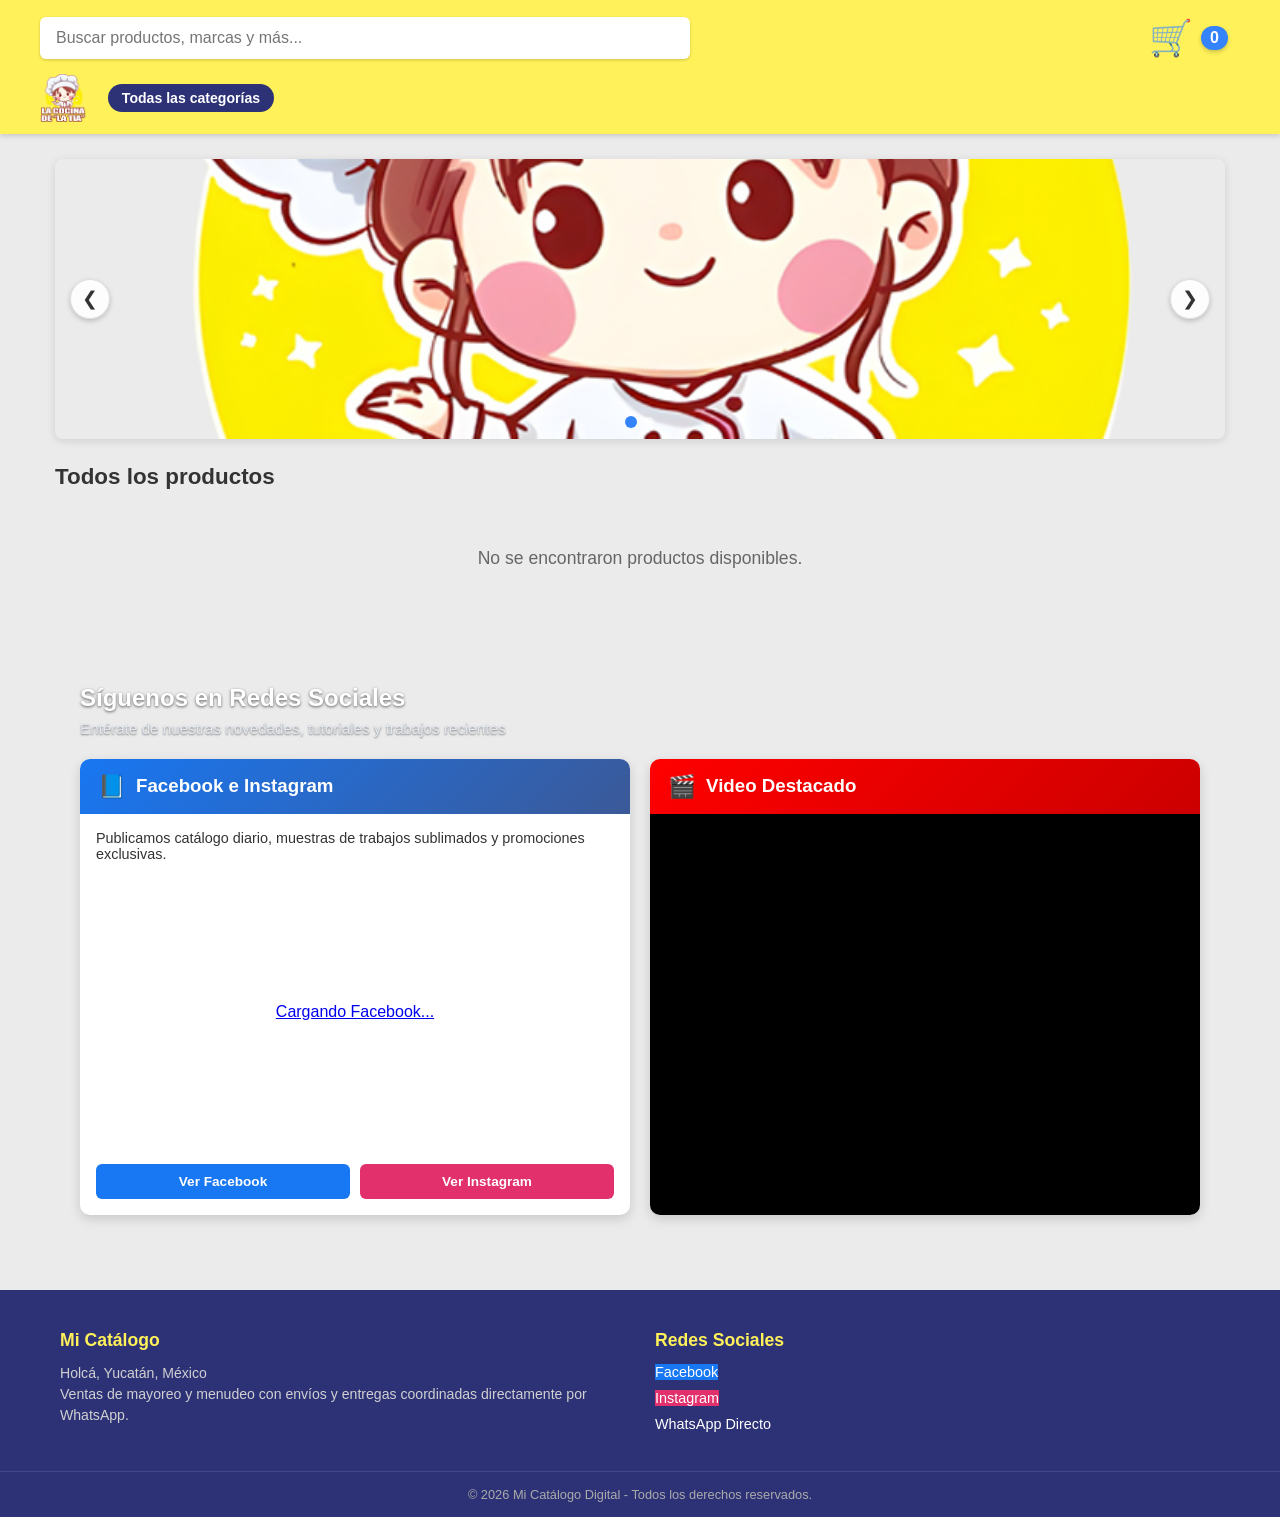
==== index.html @ 6c334c19 "Primer Commit" ====
<!DOCTYPE html>
<html lang="es">

<head>
  <meta charset="UTF-8">
  <meta name="viewport" content="width=device-width, initial-scale=1.0">
  <title>Catálogo Digital</title>
  <link rel="stylesheet" href="estilos.css">
</head>

<body>

  <!-- SDK de Facebook con Carga Asíncrona Diferida (Evita que el navegador se quede girando) -->
  <div id="fb-root"></div>
  <script>
    window.addEventListener('load', function () {
      var js = document.createElement('script');
      js.id = 'facebook-jssdk';
      js.src = "https://connect.facebook.net/es_LA/sdk.js#xfbml=1&version=v18.0";
      js.async = true;
      js.defer = true;
      js.crossOrigin = "anonymous";
      document.body.appendChild(js);
    });
  </script>

  <!-- Encabezado con Buscador y Carrito -->
  <header class="header">
    <div class="header-container">

      <!-- Buscador en tiempo real -->
      <input type="text" id="buscador" placeholder="Buscar productos, marcas y más...">

      <!-- Botón para abrir el carrito -->
      <div class="carrito-icon" title="Ver carrito">
        🛒 <span id="cart-count">0</span>
      </div>
    </div>

    <!-- Menú Dinámico de Categorías con Logo al Lado Izquierdo -->
    <nav class="categories-nav">
      <div class="categories-wrapper">
        
        <!-- LOGO UBICADO AL LADO IZQUIERDO DE LAS CATEGORÍAS -->
        <a href="index.html" class="logo-link" title="Ir al inicio">
          <div class="logo-wrapper">
            <img src="img/logo.png" alt="Mi Catálogo" class="logo-img"
              onerror="this.style.display='none'; this.nextElementSibling.style.display='block';">
            <span class="logo-text-fallback">Mi Catálogo</span>
          </div>
        </a>

        <!-- MENÚ DE CATEGORÍAS -->
        <div class="categories-container" id="categories-menu">
          <!-- Generado dinámicamente desde JS -->
        </div>

      </div>
    </nav>
  </header>

  <!-- Contenedor Principal -->
  <main class="main-container">

    <!-- Carrusel de Banners Promocionales -->
    <section class="banner-carousel-wrapper">
      <button class="banner-btn prev-banner" id="btn-prev-banner">&#10094;</button>

      <div class="banner-carousel-container" id="banner-container">
        <div class="banner-track" id="banner-track">
          <!-- Banners Promocionales cargados dinámicamente -->
        </div>
      </div>

      <button class="banner-btn next-banner" id="btn-next-banner">&#10095;</button>
      <div class="banner-dots" id="banner-dots"></div>
    </section>

    <!-- Sección Principal de Productos -->
    <h2 class="section-title" id="catalogo-titulo">Todos los productos</h2>
    <div class="grid-productos" id="grid-productos">
      <!-- Se carga dinámicamente desde productos.json / localStorage -->
    </div>

    <!-- Sección Redes Sociales y Videos -->
    <section class="social-section">
      <h2 class="section-title social-title-dark">Síguenos en Redes Sociales</h2>
      <p class="social-subtitle social-subtitle-dark">Entérate de nuestras novedades, tutoriales y trabajos recientes</p>

      <div class="social-grid">
        <!-- Tarjeta Facebook / Feed en vivo -->
        <div class="social-card">
          <div class="social-card-header facebook-bg">
            <span class="social-icon">📘</span>
            <h3>Facebook e Instagram</h3>
          </div>
          <div class="social-card-body fb-card-body">
            <p style="margin-bottom: 10px; font-size: 0.9rem; padding: 0 16px;">Publicamos catálogo diario, muestras de trabajos sublimados y promociones exclusivas.</p>

            <!-- Muro / Plugin de Facebook -->
            <div class="fb-plugin-wrapper" id="fb-container">
              <div class="fb-page" data-href="https://www.facebook.com/facebook" data-tabs="timeline" data-width="500"
                data-height="280" data-small-header="true" data-adapt-container-width="true" data-hide-cover="false"
                data-show-facepile="false">
                <blockquote cite="https://www.facebook.com/facebook" class="fb-xfbml-parse-ignore">
                  <a href="https://www.facebook.com/facebook">Cargando Facebook...</a>
                </blockquote>
              </div>
            </div>

            <div class="social-buttons" style="margin-top: 12px; padding: 0 16px;">
              <a href="https://facebook.com" target="_blank" class="btn-social btn-fb">Ver Facebook</a>
              <a href="https://instagram.com" target="_blank" class="btn-social btn-ig">Ver Instagram</a>
            </div>
          </div>
        </div>

        <!-- Reproductor de Video -->
        <div class="social-card media-card">
          <div class="social-card-header youtube-bg">
            <span class="social-icon">🎬</span>
            <h3>Video Destacado</h3>
          </div>
          <div class="social-card-body video-card-body">
            <div class="video-container">
              <iframe src="https://www.youtube.com/embed/dQw4w9WgXcQ" title="Video de productos" frameborder="0"
                allow="accelerometer; autoplay; clipboard-write; encrypted-media; gyroscope; picture-in-picture"
                allowfullscreen>
              </iframe>
            </div>
          </div>
        </div>
      </div>
    </section>

    <!-- Sección Visto Recientemente -->
    <section class="section-vistos" id="section-vistos" style="display: none;">
      <h2 class="section-title">Visto recientemente</h2>
      <div class="carousel-wrapper">
        <button class="carousel-btn prev-btn" id="btn-prev-vistos">&#10094;</button>

        <div class="carousel-container" id="carousel-vistos">
          <div class="grid-vistos" id="grid-vistos">
            <!-- Tarjetas generadas dinámicamente -->
          </div>
        </div>

        <button class="carousel-btn next-btn" id="btn-next-vistos">&#10095;</button>
      </div>
    </section>

  </main>

  <!-- Pie de Página (Footer) -->
  <footer class="footer">
  <div class="footer-container">
    <div class="footer-col">
      <h3>Mi Catálogo</h3>
      <p id="direccion-tienda">Holcá, Yucatán, México</p>
      <p>Ventas de mayoreo y menudeo con envíos y entregas coordinadas directamente por WhatsApp.</p>
    </div>
    
    <div class="footer-col">
      <h3>Redes Sociales</h3>
      <ul class="footer-links">
        <li><a href="https://facebook.com" target="_blank" class="btn-fb">Facebook</a></li>
        <li><a href="https://instagram.com" target="_blank" class="btn-ig">Instagram</a></li>
        <li><a href="https://wa.me/529990000000" target="_blank">WhatsApp Directo</a></li>
      </ul>
    </div>

    <!-- NUEVA COLUMNA PARA MOSTRAR EL MAPA EN VIVO -->
    <div class="footer-col" id="columna-mapa" style="display: none;">
      <h3>Ubicación</h3>
      <div style="width: 100%; height: 160px; border-radius: 8px; overflow: hidden; margin-top: 8px;">
        <iframe id="mapa-iframe" src="" width="100%" height="100%" style="border:0;" allowfullscreen="" loading="lazy"></iframe>
      </div>
    </div>
  </div>
  
  <div class="footer-bottom">
    <p>&copy; 2026 Mi Catálogo Digital - Todos los derechos reservados.</p>
  </div>
</footer>

  <!-- Modal Lateral del Carrito -->
  <div id="cart-modal" class="cart-modal">
    <div class="cart-content">
      <div class="cart-header">
        <h3>Tu Pedido</h3>
        <button id="close-cart" class="close-btn">&times;</button>
      </div>

      <div id="cart-items" class="cart-items">
        <p class="empty-msg">El carrito está vacío.</p>
      </div>

      <div class="cart-footer">
        <div class="total-row">
          <span>Total Estimado:</span>
          <span id="cart-total" class="total-price">$0</span>
        </div>
        <button id="btn-whatsapp" class="btn-whatsapp" disabled>
          Enviar pedido por WhatsApp 📲
        </button>
      </div>
    </div>
  </div>

  <script src="app.js"></script>
</body>

</html>
---- estilos.css ----
/* ==========================================
   VARIABLES Y ESTILOS GLOBALES
   ========================================== */
:root {
  --ml-yellow: #fff159;
  --ml-blue: #3483fa;
  --ml-gray-bg: #ebebeb;
  --ml-text-dark: #333333;
  --ml-green-offer: #00a650;
  --danger-color: #dc3545;
}

* {
  box-sizing: border-box;
  margin: 0;
  padding: 0;
  font-family: Arial, Helvetica, sans-serif;
}

body {
  background-color: var(--ml-gray-bg);
  color: var(--ml-text-dark);
}

/* ==========================================
   ENCABEZADO AMARILLO, BUSCADOR Y CARRITO
   ========================================== */
.header {
  background-color: var(--ml-yellow);
  padding: 12px 12px 6px 12px; /* Reducimos padding lateral para dar más espacio en móvil */
  box-shadow: 0 2px 5px rgba(0,0,0,0.15);
  position: sticky;
  top: 0;
  z-index: 900;
  width: 100%;
  overflow: hidden; /* Evita desbordamientos indeseados fuera del encabezado */
}

.header-container {
  max-width: 1200px;
  margin: 0 auto;
  display: flex;
  align-items: center;
  justify-content: space-between;
  gap: 20px;
}

/* Buscador */
#buscador {
  flex: 1;
  max-width: 650px;
  padding: 12px 16px;
  font-size: 1rem;
  border: none;
  border-radius: 6px;
  box-shadow: 0 1px 3px rgba(0,0,0,0.2);
  outline: none;
}

/* Carrito */
.carrito-icon {
  display: flex;
  align-items: center;
  gap: 8px;
  cursor: pointer;
  font-size: 2.2rem;
  padding: 5px 12px;
  border-radius: 8px;
  transition: background 0.2s ease;
  user-select: none;
}

.carrito-icon:hover {
  background-color: rgba(0, 0, 0, 0.08);
}

#cart-count {
  background-color: var(--ml-blue);
  color: white;
  font-size: 1rem;
  font-weight: bold;
  padding: 3px 9px;
  border-radius: 12px;
  min-width: 24px;
  text-align: center;
  box-shadow: 0 2px 4px rgba(0,0,0,0.2);
}

/* ==========================================
   MENÚ NAVEGABLE DE CATEGORÍAS Y LOGO (ENVOLVENTE / MULTILÍNEA)
   ========================================== */
.categories-nav {
  width: 100%;
  max-width: 1200px;
  margin: 10px auto 0 auto;
}

.categories-wrapper {
  display: flex;
  flex-wrap: wrap; /* Permite que los elementos bajen de renglón si no caben */
  align-items: center;
  gap: 12px;
  padding-bottom: 6px;
}

.logo-link {
  text-decoration: none;
  display: flex;
  align-items: center;
  flex-shrink: 0;
  margin-right: 10px;
}

.logo-wrapper {
  display: flex;
  align-items: center;
}

.logo-img {
  max-height: 48px;
  width: auto;
  object-fit: contain;
  display: block;
}

.logo-text-fallback {
  display: none;
  font-weight: bold;
  font-size: 1.3rem;
  color: #2d3277;
}

.categories-container {
  display: flex;
  flex-wrap: wrap; /* Hace que los botones de las categorías bajen a la siguiente línea */
  gap: 8px;
  align-items: center;
}

.category-btn {
  background: transparent;
  border: none;
  padding: 6px 14px;
  font-size: 0.88rem;
  font-weight: 600;
  color: #333;
  border-radius: 15px;
  cursor: pointer;
  white-space: nowrap; /* Mantiene el nombre de cada categoría limpio en un solo bloque */
  transition: background 0.2s, color 0.2s;
}

.category-btn:hover {
  background: rgba(0, 0, 0, 0.08);
}

.category-btn.active {
  background: #2d3277;
  color: white;
}

/* Ajustes para celulares */
@media (max-width: 768px) {
  .categories-wrapper {
    gap: 8px;
    justify-content: center; /* Centra el logo y los botones en pantallas pequeñas */
  }

  .category-btn {
    padding: 5px 10px;
    font-size: 0.8rem;
  }

  .logo-img {
    max-height: 40px;
  }
}

/* ==========================================
   CONTENEDOR GENERAL
   ========================================== */
.main-container {
  max-width: 1200px;
  margin: 25px auto;
  padding: 0 15px;
}

.section-title {
  font-size: 1.4rem;
  font-weight: 600;
  color: #333;
  margin-bottom: 18px;
}

/* ==========================================
   CARRUSEL DE BANNERS PROMOCIONALES
   ========================================== */
.banner-carousel-wrapper {
  position: relative;
  width: 100%;
  max-width: 1200px;
  margin: 0 auto 25px auto;
  border-radius: 8px;
  overflow: hidden;
  box-shadow: 0 2px 8px rgba(0,0,0,0.12);
}

.banner-carousel-container {
  width: 100%;
  overflow: hidden;
  border-radius: 8px;
}

.banner-track {
  display: flex;
  transition: transform 0.4s ease-in-out;
  width: 100%;
}

.banner-slide {
  min-width: 100%;
  box-sizing: border-box;
}

.banner-slide img {
  width: 100%;
  height: 280px;
  object-fit: cover;
  display: block;
}

@media (max-width: 768px) {
  .banner-slide img {
    height: 160px;
  }
}

.banner-btn {
  position: absolute;
  top: 50%;
  transform: translateY(-50%);
  width: 40px;
  height: 40px;
  background: rgba(255, 255, 255, 0.9);
  border: 1px solid #ddd;
  border-radius: 50%;
  font-size: 1.2rem;
  color: #333;
  cursor: pointer;
  z-index: 20;
  display: flex;
  align-items: center;
  justify-content: center;
  box-shadow: 0 2px 5px rgba(0,0,0,0.2);
  transition: background 0.2s, transform 0.2s;
}

.banner-btn:hover {
  background: white;
  transform: translateY(-50%) scale(1.08);
}

.prev-banner { left: 15px; }
.next-banner { right: 15px; }

.banner-dots {
  position: absolute;
  bottom: 12px;
  left: 50%;
  transform: translateX(-50%);
  display: flex;
  gap: 8px;
  z-index: 20;
}

.banner-dot {
  width: 10px;
  height: 10px;
  background: rgba(255, 255, 255, 0.6);
  border-radius: 50%;
  cursor: pointer;
  transition: background 0.2s, transform 0.2s;
}

.banner-dot.active {
  background: #3483fa;
  transform: scale(1.2);
}

/* ==========================================
   GRID PRINCIPAL DE PRODUCTOS
   ========================================== */
.grid-productos {
  display: grid;
  grid-template-columns: repeat(auto-fill, minmax(220px, 1fr));
  gap: 15px;
}

.card {
  background: white;
  border-radius: 8px;
  overflow: hidden;
  box-shadow: 0 1px 3px rgba(0,0,0,0.1);
  display: flex;
  flex-direction: column;
  transition: transform 0.2s ease, box-shadow 0.2s ease;
}

.card:hover {
  transform: translateY(-3px);
  box-shadow: 0 4px 12px rgba(0,0,0,0.15);
}

.card-img-wrapper {
  width: 100%;
  height: 200px;
  background-color: #fff;
  border-bottom: 1px solid #eee;
  display: flex;
  align-items: center;
  justify-content: center;
}

.card-img {
  max-width: 100%;
  max-height: 100%;
  object-fit: contain;
}

.card-body {
  padding: 12px;
  display: flex;
  flex-direction: column;
  flex: 1;
}

.card-title {
  font-size: 0.95rem;
  color: #333;
  margin-bottom: 8px;
  font-weight: normal;
  line-height: 1.2;
}

.price-container {
  margin-bottom: 6px;
}

.original-price {
  font-size: 0.8rem;
  color: #999;
  text-decoration: line-through;
  display: block;
}

.current-price {
  font-size: 1.3rem;
  font-weight: bold;
  color: #333;
}

.discount-badge {
  font-size: 0.85rem;
  color: var(--ml-green-offer);
  font-weight: 600;
  margin-left: 5px;
}

.mayoreo-badge {
  background-color: #e3f2fd;
  color: #0d47a1;
  font-size: 0.75rem;
  padding: 4px 6px;
  border-radius: 4px;
  display: inline-block;
  margin-bottom: 12px;
  font-weight: 600;
}

.btn-add {
  margin-top: auto;
  background-color: #e3edfb;
  color: var(--ml-blue);
  border: none;
  padding: 10px;
  border-radius: 6px;
  font-weight: bold;
  cursor: pointer;
  transition: background 0.2s;
}

.btn-add:hover {
  background-color: #d0e1f9;
}

/* ==========================================
   SECCIÓN DE REDES SOCIALES Y VIDEOS (CORREGIDO)
   ========================================== */
.social-section {
  margin: 50px auto 30px auto;
  max-width: 1200px;
  padding: 25px;
  border-radius: 12px;
}

/* Fuerza el texto blanco con sombra suave para que SIEMPRE se lea bien sin importar el color de fondo */
.social-title-dark {
  color: #ffffff !important;
  text-shadow: 0 1px 3px rgba(0, 0, 0, 0.6);
  font-size: 1.5rem;
  margin-bottom: 8px;
}

.social-subtitle-dark {
  color: #e2e8f0 !important;
  text-shadow: 0 1px 2px rgba(0, 0, 0, 0.5);
  font-size: 0.95rem;
  margin-top: 0;
  margin-bottom: 22px;
}

.social-grid {
  display: grid;
  grid-template-columns: repeat(auto-fit, minmax(320px, 1fr));
  gap: 20px;
  align-items: stretch; /* Obliga a ambas tarjetas a medir exactamente lo mismo de alto */
}

.social-card {
  background: white;
  border-radius: 10px;
  overflow: hidden;
  box-shadow: 0 4px 12px rgba(0,0,0,0.15);
  display: flex;
  flex-direction: column;
  height: 100%;
}

.social-card-header {
  padding: 14px 18px;
  color: white;
  display: flex;
  align-items: center;
  gap: 10px;
  flex-shrink: 0;
}

.facebook-bg { background: linear-gradient(135deg, #1877f2, #3b5998); }
.youtube-bg { background: linear-gradient(135deg, #ff0000, #cc0000); }

.social-icon { font-size: 1.4rem; }

.social-card-body {
  padding: 16px;
  display: flex;
  flex-direction: column;
  justify-content: space-between;
  flex: 1;
}

/* Ajustes para centrar Facebook y permitirle usar el máximo ancho disponible */
.fb-card-body {
  padding: 16px 0 !important;
}

.fb-plugin-wrapper {
  width: 100%;
  display: flex; /* Reactivamos flex para forzar el centrado */
  justify-content: center;
  align-items: center;
  background: transparent;
  border: none;
  min-height: 280px;
  overflow: hidden;
}

.fb-page {
  display: flex;
  justify-content: center;
  width: 100%;
}

/* Tarjeta contenedora de Video ajustada para llenar el alto sin espacios vacíos */
.video-card-body {
  padding: 0 !important;
  display: flex;
  flex-direction: column;
  flex: 1;
  background: #000;
}

.video-container {
  position: relative;
  width: 100%;
  height: 100%;
  min-height: 320px; /* Asegura un tamaño proporcional e igual a la tarjeta de Facebook */
  flex: 1;
}

.video-container iframe {
  position: absolute;
  top: 0;
  left: 0;
  width: 100%;
  height: 100%;
  border: none;
}

.social-buttons {
  display: flex;
  gap: 10px;
  padding: 0 16px; /* Retornamos el padding solo a los botones para que no toquen los bordes */
}

.btn-social {
  flex: 1;
  text-align: center;
  padding: 10px;
  border-radius: 6px;
  text-decoration: none;
  font-weight: bold;
  font-size: 0.85rem;
  color: white;
  transition: opacity 0.2s;
}

.btn-fb { background-color: #1877f2; }
.btn-ig { background-color: #e1306c; }

.btn-social:hover { opacity: 0.9; }

/* ==========================================
   CARRUSEL INFERIOR VISTO RECIENTEMENTE
   ========================================== */
.section-vistos {
  margin-top: 50px;
  padding-top: 20px;
  border-top: 1px solid #e0e0e0;
}

.carousel-wrapper {
  position: relative;
  display: flex;
  align-items: center;
}

.carousel-container {
  width: 100%;
  overflow-x: hidden;
  scroll-behavior: smooth;
}

.grid-vistos {
  display: flex;
  gap: 15px;
  padding: 10px 5px;
}

.carousel-btn {
  position: absolute;
  top: 50%;
  transform: translateY(-50%);
  width: 42px;
  height: 42px;
  background: white;
  border: 1px solid #ddd;
  border-radius: 50%;
  box-shadow: 0 2px 6px rgba(0,0,0,0.15);
  font-size: 1.2rem;
  color: var(--ml-blue);
  cursor: pointer;
  z-index: 10;
  display: flex;
  align-items: center;
  justify-content: center;
  transition: background 0.2s, transform 0.2s;
}

.carousel-btn:hover {
  background: #f8f8f8;
  transform: translateY(-50%) scale(1.05);
}

.prev-btn { left: -15px; }
.next-btn { right: -15px; }

.card-visto {
  background: white;
  min-width: 190px;
  max-width: 190px;
  border-radius: 8px;
  padding: 12px;
  box-shadow: 0 1px 3px rgba(0,0,0,0.1);
  display: flex;
  flex-direction: column;
  justify-content: space-between;
  transition: transform 0.2s ease, box-shadow 0.2s ease;
  text-decoration: none;
  color: inherit;
}

.card-visto:hover {
  transform: translateY(-3px);
  box-shadow: 0 4px 12px rgba(0,0,0,0.15);
}

.card-visto-img {
  width: 100%;
  height: 130px;
  object-fit: contain;
  margin-bottom: 10px;
  border-bottom: 1px solid #f0f0f0;
  padding-bottom: 5px;
}

.card-visto-title {
  font-size: 0.85rem;
  color: #333;
  line-height: 1.3;
  height: 2.6em;
  overflow: hidden;
  text-overflow: ellipsis;
  display: -webkit-box;
  -webkit-line-clamp: 2;
  -webkit-box-orient: vertical;
  margin-bottom: 8px;
}

.card-visto-price-box {
  margin-top: auto;
}

.card-visto-original {
  font-size: 0.75rem;
  color: #999;
  text-decoration: line-through;
  display: block;
}

.card-visto-price {
  font-size: 1.1rem;
  font-weight: bold;
  color: #333;
}

.card-visto-discount {
  font-size: 0.8rem;
  color: var(--ml-green-offer);
  font-weight: bold;
  margin-left: 5px;
}

/* ==========================================
   PIE DE PÁGINA (FOOTER)
   ========================================== */
.footer {
  background-color: #2d3277;
  color: white;
  margin-top: 50px;
  padding-top: 40px;
}

.footer-container {
  max-width: 1200px;
  margin: 0 auto;
  padding: 0 20px 30px 20px;
  display: grid;
  grid-template-columns: repeat(auto-fit, minmax(250px, 1fr));
  gap: 30px;
}

.footer-col h3 {
  font-size: 1.1rem;
  margin-bottom: 12px;
  color: #fff159;
}

.footer-col p {
  font-size: 0.88rem;
  color: #d0d0d0;
  line-height: 1.5;
}

.footer-links {
  list-style: none;
}

.footer-links li {
  margin-bottom: 8px;
}

.footer-links a {
  color: #ffffff;
  text-decoration: none;
  font-size: 0.9rem;
  transition: color 0.2s;
}

.footer-links a:hover {
  color: #fff159;
}

.footer-bottom {
  border-top: 1px solid rgba(255, 255, 255, 0.1);
  text-align: center;
  padding: 15px 0;
  font-size: 0.8rem;
  color: #aaa;
}

/* ==========================================
   MODAL LATERAL DEL CARRITO
   ========================================== */
.cart-modal {
  display: none;
  position: fixed;
  top: 0;
  left: 0;
  width: 100%;
  height: 100%;
  background: rgba(0,0,0,0.5);
  z-index: 1000;
  justify-content: flex-end;
}

.cart-modal.open {
  display: flex;
}

.cart-content {
  background: white;
  width: 100%;
  max-width: 400px;
  height: 100%;
  display: flex;
  flex-direction: column;
  box-shadow: -2px 0 10px rgba(0,0,0,0.2);
}

.cart-header {
  padding: 15px 20px;
  background: var(--ml-yellow);
  display: flex;
  justify-content: space-between;
  align-items: center;
}

.close-btn {
  background: none;
  border: none;
  font-size: 1.8rem;
  cursor: pointer;
}

.cart-items {
  flex: 1;
  padding: 15px;
  overflow-y: auto;
}

.cart-item {
  display: flex;
  align-items: center;
  justify-content: space-between;
  border-bottom: 1px solid #eee;
  padding: 10px 0;
}

.cart-item-info {
  flex: 1;
  padding-right: 10px;
}

.cart-item-title {
  font-size: 0.9rem;
  font-weight: bold;
}

.cart-item-price {
  font-size: 0.85rem;
  color: #666;
}

.badge-mayoreo-applied {
  font-size: 0.75rem;
  color: var(--ml-green-offer);
  font-weight: bold;
  display: block;
}

.qty-controls {
  display: flex;
  align-items: center;
  gap: 5px;
}

.btn-qty {
  width: 28px;
  height: 28px;
  border: 1px solid #ccc;
  background: #f0f0f0;
  border-radius: 4px;
  cursor: pointer;
  font-weight: bold;
}

.cart-footer {
  padding: 15px;
  border-top: 1px solid #eee;
  background: #fafafa;
}

.total-row {
  display: flex;
  justify-content: space-between;
  font-size: 1.2rem;
  font-weight: bold;
  margin-bottom: 12px;
}

.btn-whatsapp {
  width: 100%;
  background: #25D366;
  color: white;
  border: none;
  padding: 12px;
  border-radius: 6px;
  font-size: 1rem;
  font-weight: bold;
  cursor: pointer;
  transition: background 0.2s;
}

.btn-whatsapp:hover {
  background: #1eb754;
}

.btn-whatsapp:disabled {
  background: #ccc;
  cursor: not-allowed;
}

.empty-msg {
  text-align: center;
  color: #777;
  margin-top: 30px;
}
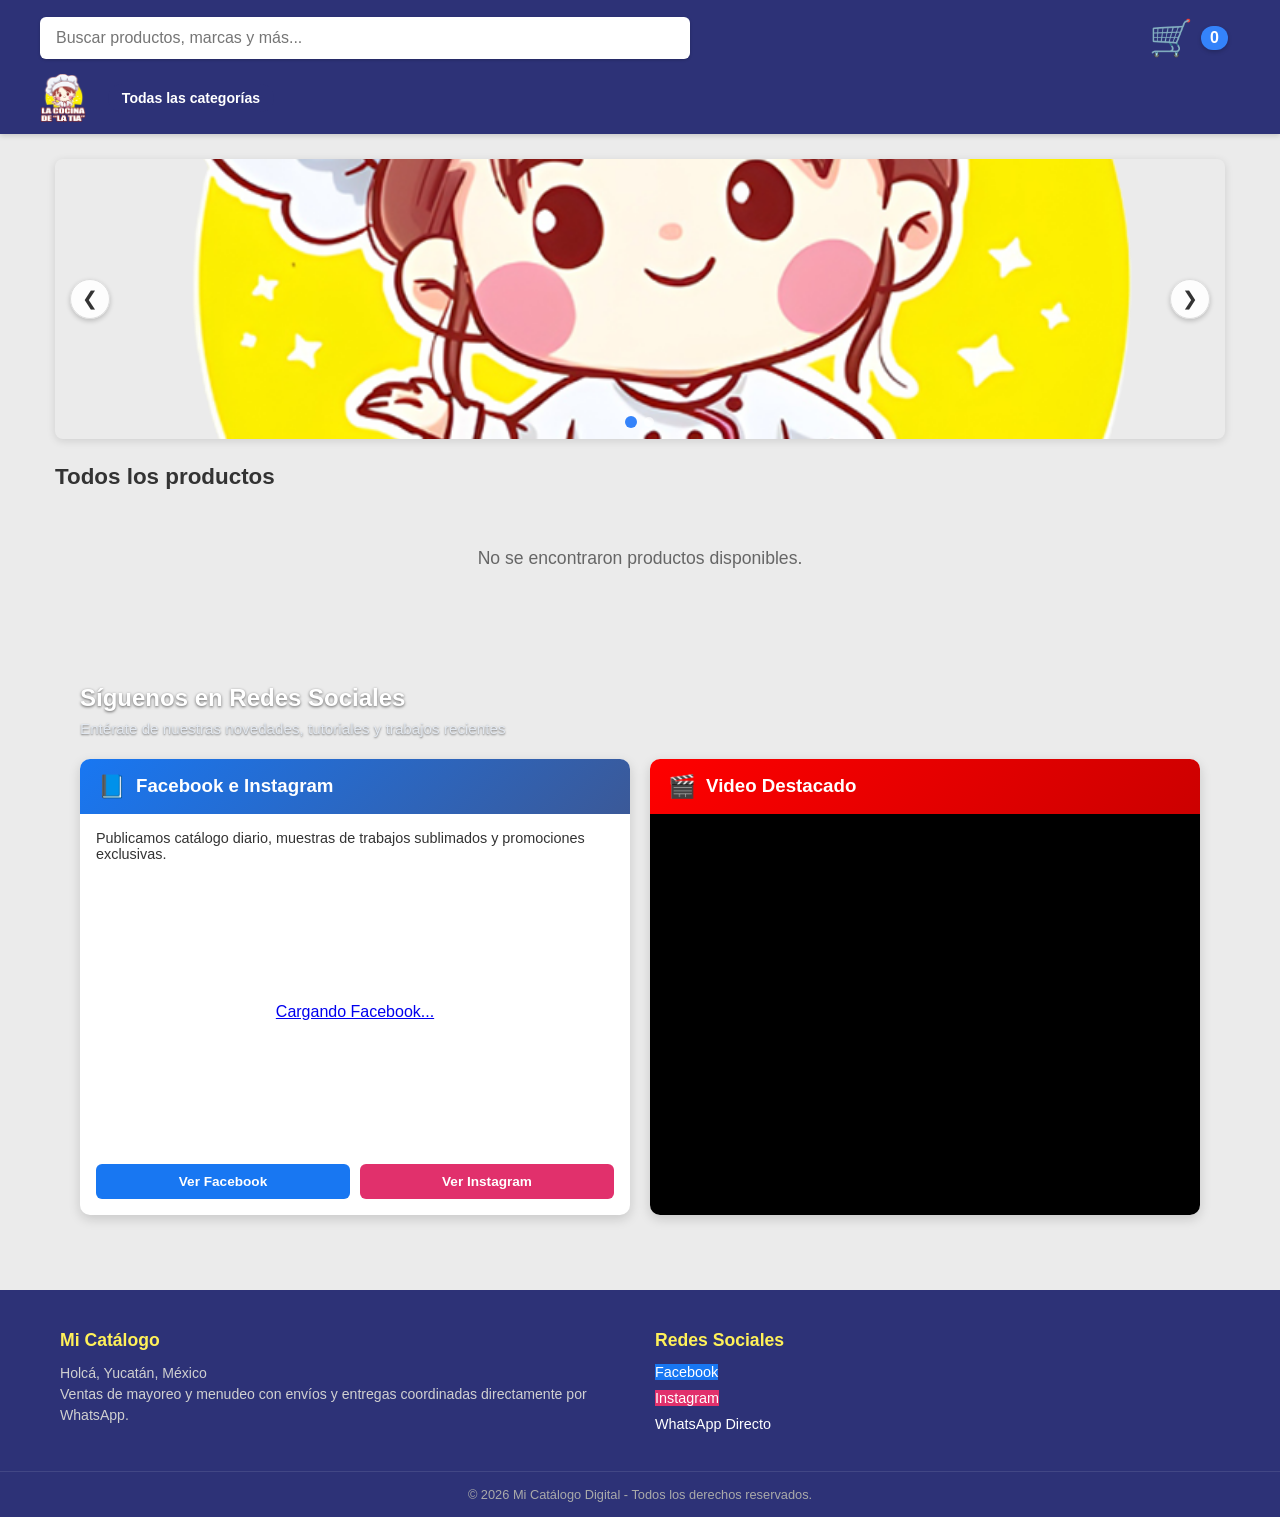
==== commit cd022fab: "Add files via upload" ====
--- a/index.html
+++ b/index.html
@@ -1,213 +1,213 @@
-<!DOCTYPE html>
-<html lang="es">
-
-<head>
-  <meta charset="UTF-8">
-  <meta name="viewport" content="width=device-width, initial-scale=1.0">
-  <title>Catálogo Digital</title>
-  <link rel="stylesheet" href="estilos.css">
-</head>
-
-<body>
-
-  <!-- SDK de Facebook con Carga Asíncrona Diferida (Evita que el navegador se quede girando) -->
-  <div id="fb-root"></div>
-  <script>
-    window.addEventListener('load', function () {
-      var js = document.createElement('script');
-      js.id = 'facebook-jssdk';
-      js.src = "https://connect.facebook.net/es_LA/sdk.js#xfbml=1&version=v18.0";
-      js.async = true;
-      js.defer = true;
-      js.crossOrigin = "anonymous";
-      document.body.appendChild(js);
-    });
-  </script>
-
-  <!-- Encabezado con Buscador y Carrito -->
-  <header class="header">
-    <div class="header-container">
-
-      <!-- Buscador en tiempo real -->
-      <input type="text" id="buscador" placeholder="Buscar productos, marcas y más...">
-
-      <!-- Botón para abrir el carrito -->
-      <div class="carrito-icon" title="Ver carrito">
-        🛒 <span id="cart-count">0</span>
-      </div>
-    </div>
-
-    <!-- Menú Dinámico de Categorías con Logo al Lado Izquierdo -->
-    <nav class="categories-nav">
-      <div class="categories-wrapper">
-        
-        <!-- LOGO UBICADO AL LADO IZQUIERDO DE LAS CATEGORÍAS -->
-        <a href="index.html" class="logo-link" title="Ir al inicio">
-          <div class="logo-wrapper">
-            <img src="img/logo.png" alt="Mi Catálogo" class="logo-img"
-              onerror="this.style.display='none'; this.nextElementSibling.style.display='block';">
-            <span class="logo-text-fallback">Mi Catálogo</span>
-          </div>
-        </a>
-
-        <!-- MENÚ DE CATEGORÍAS -->
-        <div class="categories-container" id="categories-menu">
-          <!-- Generado dinámicamente desde JS -->
-        </div>
-
-      </div>
-    </nav>
-  </header>
-
-  <!-- Contenedor Principal -->
-  <main class="main-container">
-
-    <!-- Carrusel de Banners Promocionales -->
-    <section class="banner-carousel-wrapper">
-      <button class="banner-btn prev-banner" id="btn-prev-banner">&#10094;</button>
-
-      <div class="banner-carousel-container" id="banner-container">
-        <div class="banner-track" id="banner-track">
-          <!-- Banners Promocionales cargados dinámicamente -->
-        </div>
-      </div>
-
-      <button class="banner-btn next-banner" id="btn-next-banner">&#10095;</button>
-      <div class="banner-dots" id="banner-dots"></div>
-    </section>
-
-    <!-- Sección Principal de Productos -->
-    <h2 class="section-title" id="catalogo-titulo">Todos los productos</h2>
-    <div class="grid-productos" id="grid-productos">
-      <!-- Se carga dinámicamente desde productos.json / localStorage -->
-    </div>
-
-    <!-- Sección Redes Sociales y Videos -->
-    <section class="social-section">
-      <h2 class="section-title social-title-dark">Síguenos en Redes Sociales</h2>
-      <p class="social-subtitle social-subtitle-dark">Entérate de nuestras novedades, tutoriales y trabajos recientes</p>
-
-      <div class="social-grid">
-        <!-- Tarjeta Facebook / Feed en vivo -->
-        <div class="social-card">
-          <div class="social-card-header facebook-bg">
-            <span class="social-icon">📘</span>
-            <h3>Facebook e Instagram</h3>
-          </div>
-          <div class="social-card-body fb-card-body">
-            <p style="margin-bottom: 10px; font-size: 0.9rem; padding: 0 16px;">Publicamos catálogo diario, muestras de trabajos sublimados y promociones exclusivas.</p>
-
-            <!-- Muro / Plugin de Facebook -->
-            <div class="fb-plugin-wrapper" id="fb-container">
-              <div class="fb-page" data-href="https://www.facebook.com/facebook" data-tabs="timeline" data-width="500"
-                data-height="280" data-small-header="true" data-adapt-container-width="true" data-hide-cover="false"
-                data-show-facepile="false">
-                <blockquote cite="https://www.facebook.com/facebook" class="fb-xfbml-parse-ignore">
-                  <a href="https://www.facebook.com/facebook">Cargando Facebook...</a>
-                </blockquote>
-              </div>
-            </div>
-
-            <div class="social-buttons" style="margin-top: 12px; padding: 0 16px;">
-              <a href="https://facebook.com" target="_blank" class="btn-social btn-fb">Ver Facebook</a>
-              <a href="https://instagram.com" target="_blank" class="btn-social btn-ig">Ver Instagram</a>
-            </div>
-          </div>
-        </div>
-
-        <!-- Reproductor de Video -->
-        <div class="social-card media-card">
-          <div class="social-card-header youtube-bg">
-            <span class="social-icon">🎬</span>
-            <h3>Video Destacado</h3>
-          </div>
-          <div class="social-card-body video-card-body">
-            <div class="video-container">
-              <iframe src="https://www.youtube.com/embed/dQw4w9WgXcQ" title="Video de productos" frameborder="0"
-                allow="accelerometer; autoplay; clipboard-write; encrypted-media; gyroscope; picture-in-picture"
-                allowfullscreen>
-              </iframe>
-            </div>
-          </div>
-        </div>
-      </div>
-    </section>
-
-    <!-- Sección Visto Recientemente -->
-    <section class="section-vistos" id="section-vistos" style="display: none;">
-      <h2 class="section-title">Visto recientemente</h2>
-      <div class="carousel-wrapper">
-        <button class="carousel-btn prev-btn" id="btn-prev-vistos">&#10094;</button>
-
-        <div class="carousel-container" id="carousel-vistos">
-          <div class="grid-vistos" id="grid-vistos">
-            <!-- Tarjetas generadas dinámicamente -->
-          </div>
-        </div>
-
-        <button class="carousel-btn next-btn" id="btn-next-vistos">&#10095;</button>
-      </div>
-    </section>
-
-  </main>
-
-  <!-- Pie de Página (Footer) -->
-  <footer class="footer">
-  <div class="footer-container">
-    <div class="footer-col">
-      <h3>Mi Catálogo</h3>
-      <p id="direccion-tienda">Holcá, Yucatán, México</p>
-      <p>Ventas de mayoreo y menudeo con envíos y entregas coordinadas directamente por WhatsApp.</p>
-    </div>
-    
-    <div class="footer-col">
-      <h3>Redes Sociales</h3>
-      <ul class="footer-links">
-        <li><a href="https://facebook.com" target="_blank" class="btn-fb">Facebook</a></li>
-        <li><a href="https://instagram.com" target="_blank" class="btn-ig">Instagram</a></li>
-        <li><a href="https://wa.me/529990000000" target="_blank">WhatsApp Directo</a></li>
-      </ul>
-    </div>
-
-    <!-- NUEVA COLUMNA PARA MOSTRAR EL MAPA EN VIVO -->
-    <div class="footer-col" id="columna-mapa" style="display: none;">
-      <h3>Ubicación</h3>
-      <div style="width: 100%; height: 160px; border-radius: 8px; overflow: hidden; margin-top: 8px;">
-        <iframe id="mapa-iframe" src="" width="100%" height="100%" style="border:0;" allowfullscreen="" loading="lazy"></iframe>
-      </div>
-    </div>
-  </div>
-  
-  <div class="footer-bottom">
-    <p>&copy; 2026 Mi Catálogo Digital - Todos los derechos reservados.</p>
-  </div>
-</footer>
-
-  <!-- Modal Lateral del Carrito -->
-  <div id="cart-modal" class="cart-modal">
-    <div class="cart-content">
-      <div class="cart-header">
-        <h3>Tu Pedido</h3>
-        <button id="close-cart" class="close-btn">&times;</button>
-      </div>
-
-      <div id="cart-items" class="cart-items">
-        <p class="empty-msg">El carrito está vacío.</p>
-      </div>
-
-      <div class="cart-footer">
-        <div class="total-row">
-          <span>Total Estimado:</span>
-          <span id="cart-total" class="total-price">$0</span>
-        </div>
-        <button id="btn-whatsapp" class="btn-whatsapp" disabled>
-          Enviar pedido por WhatsApp 📲
-        </button>
-      </div>
-    </div>
-  </div>
-
-  <script src="app.js"></script>
-</body>
-
+<!DOCTYPE html>
+<html lang="es">
+
+<head>
+  <meta charset="UTF-8">
+  <meta name="viewport" content="width=device-width, initial-scale=1.0">
+  <title>Catálogo Digital</title>
+  <link rel="stylesheet" href="estilos.css">
+</head>
+
+<body>
+
+  <!-- SDK de Facebook con Carga Asíncrona Diferida (Evita que el navegador se quede girando) -->
+  <div id="fb-root"></div>
+  <script>
+    window.addEventListener('load', function () {
+      var js = document.createElement('script');
+      js.id = 'facebook-jssdk';
+      js.src = "https://connect.facebook.net/es_LA/sdk.js#xfbml=1&version=v18.0";
+      js.async = true;
+      js.defer = true;
+      js.crossOrigin = "anonymous";
+      document.body.appendChild(js);
+    });
+  </script>
+
+  <!-- Encabezado con Buscador y Carrito -->
+  <header class="header">
+    <div class="header-container">
+
+      <!-- Buscador en tiempo real -->
+      <input type="text" id="buscador" placeholder="Buscar productos, marcas y más...">
+
+      <!-- Botón para abrir el carrito -->
+      <div class="carrito-icon" title="Ver carrito">
+        🛒 <span id="cart-count">0</span>
+      </div>
+    </div>
+
+    <!-- Menú Dinámico de Categorías con Logo al Lado Izquierdo -->
+    <nav class="categories-nav">
+      <div class="categories-wrapper">
+        
+        <!-- LOGO UBICADO AL LADO IZQUIERDO DE LAS CATEGORÍAS -->
+        <a href="index.html" class="logo-link" title="Ir al inicio">
+          <div class="logo-wrapper">
+            <img src="img/logo.png" alt="Mi Catálogo" class="logo-img"
+              onerror="this.style.display='none'; this.nextElementSibling.style.display='block';">
+            <span class="logo-text-fallback">Mi Catálogo</span>
+          </div>
+        </a>
+
+        <!-- MENÚ DE CATEGORÍAS -->
+        <div class="categories-container" id="categories-menu">
+          <!-- Generado dinámicamente desde JS -->
+        </div>
+
+      </div>
+    </nav>
+  </header>
+
+  <!-- Contenedor Principal -->
+  <main class="main-container">
+
+    <!-- Carrusel de Banners Promocionales -->
+    <section class="banner-carousel-wrapper">
+      <button class="banner-btn prev-banner" id="btn-prev-banner">&#10094;</button>
+
+      <div class="banner-carousel-container" id="banner-container">
+        <div class="banner-track" id="banner-track">
+          <!-- Banners Promocionales cargados dinámicamente -->
+        </div>
+      </div>
+
+      <button class="banner-btn next-banner" id="btn-next-banner">&#10095;</button>
+      <div class="banner-dots" id="banner-dots"></div>
+    </section>
+
+    <!-- Sección Principal de Productos -->
+    <h2 class="section-title" id="catalogo-titulo">Todos los productos</h2>
+    <div class="grid-productos" id="grid-productos">
+      <!-- Se carga dinámicamente desde productos.json / localStorage -->
+    </div>
+
+    <!-- Sección Redes Sociales y Videos -->
+    <section class="social-section">
+      <h2 class="section-title social-title-dark">Síguenos en Redes Sociales</h2>
+      <p class="social-subtitle social-subtitle-dark">Entérate de nuestras novedades, tutoriales y trabajos recientes</p>
+
+      <div class="social-grid">
+        <!-- Tarjeta Facebook / Feed en vivo -->
+        <div class="social-card">
+          <div class="social-card-header facebook-bg">
+            <span class="social-icon">📘</span>
+            <h3>Facebook e Instagram</h3>
+          </div>
+          <div class="social-card-body fb-card-body">
+            <p style="margin-bottom: 10px; font-size: 0.9rem; padding: 0 16px;">Publicamos catálogo diario, muestras de trabajos sublimados y promociones exclusivas.</p>
+
+            <!-- Muro / Plugin de Facebook -->
+            <div class="fb-plugin-wrapper" id="fb-container">
+              <div class="fb-page" data-href="https://www.facebook.com/facebook" data-tabs="timeline" data-width="500"
+                data-height="280" data-small-header="true" data-adapt-container-width="true" data-hide-cover="false"
+                data-show-facepile="false">
+                <blockquote cite="https://www.facebook.com/facebook" class="fb-xfbml-parse-ignore">
+                  <a href="https://www.facebook.com/facebook">Cargando Facebook...</a>
+                </blockquote>
+              </div>
+            </div>
+
+            <div class="social-buttons" style="margin-top: 12px; padding: 0 16px;">
+              <a href="https://facebook.com" target="_blank" class="btn-social btn-fb">Ver Facebook</a>
+              <a href="https://instagram.com" target="_blank" class="btn-social btn-ig">Ver Instagram</a>
+            </div>
+          </div>
+        </div>
+
+        <!-- Reproductor de Video -->
+        <div class="social-card media-card">
+          <div class="social-card-header youtube-bg">
+            <span class="social-icon">🎬</span>
+            <h3>Video Destacado</h3>
+          </div>
+          <div class="social-card-body video-card-body">
+            <div class="video-container">
+              <iframe src="https://www.youtube.com/embed/dQw4w9WgXcQ" title="Video de productos" frameborder="0"
+                allow="accelerometer; autoplay; clipboard-write; encrypted-media; gyroscope; picture-in-picture"
+                allowfullscreen>
+              </iframe>
+            </div>
+          </div>
+        </div>
+      </div>
+    </section>
+
+    <!-- Sección Visto Recientemente -->
+    <section class="section-vistos" id="section-vistos" style="display: none;">
+      <h2 class="section-title">Visto recientemente</h2>
+      <div class="carousel-wrapper">
+        <button class="carousel-btn prev-btn" id="btn-prev-vistos">&#10094;</button>
+
+        <div class="carousel-container" id="carousel-vistos">
+          <div class="grid-vistos" id="grid-vistos">
+            <!-- Tarjetas generadas dinámicamente -->
+          </div>
+        </div>
+
+        <button class="carousel-btn next-btn" id="btn-next-vistos">&#10095;</button>
+      </div>
+    </section>
+
+  </main>
+
+  <!-- Pie de Página (Footer) -->
+  <footer class="footer">
+  <div class="footer-container">
+    <div class="footer-col">
+      <h3>Mi Catálogo</h3>
+      <p id="direccion-tienda">Holcá, Yucatán, México</p>
+      <p>Ventas de mayoreo y menudeo con envíos y entregas coordinadas directamente por WhatsApp.</p>
+    </div>
+    
+    <div class="footer-col">
+      <h3>Redes Sociales</h3>
+      <ul class="footer-links">
+        <li><a href="https://facebook.com" target="_blank" class="btn-fb">Facebook</a></li>
+        <li><a href="https://instagram.com" target="_blank" class="btn-ig">Instagram</a></li>
+        <li><a href="https://wa.me/529990000000" target="_blank">WhatsApp Directo</a></li>
+      </ul>
+    </div>
+
+    <!-- NUEVA COLUMNA PARA MOSTRAR EL MAPA EN VIVO -->
+    <div class="footer-col" id="columna-mapa" style="display: none;">
+      <h3>Ubicación</h3>
+      <div style="width: 100%; height: 160px; border-radius: 8px; overflow: hidden; margin-top: 8px;">
+        <iframe id="mapa-iframe" src="" width="100%" height="100%" style="border:0;" allowfullscreen="" loading="lazy"></iframe>
+      </div>
+    </div>
+  </div>
+  
+  <div class="footer-bottom">
+    <p>&copy; 2026 Mi Catálogo Digital - Todos los derechos reservados.</p>
+  </div>
+</footer>
+
+  <!-- Modal Lateral del Carrito -->
+  <div id="cart-modal" class="cart-modal">
+    <div class="cart-content">
+      <div class="cart-header">
+        <h3>Tu Pedido</h3>
+        <button id="close-cart" class="close-btn">&times;</button>
+      </div>
+
+      <div id="cart-items" class="cart-items">
+        <p class="empty-msg">El carrito está vacío.</p>
+      </div>
+
+      <div class="cart-footer">
+        <div class="total-row">
+          <span>Total Estimado:</span>
+          <span id="cart-total" class="total-price">$0</span>
+        </div>
+        <button id="btn-whatsapp" class="btn-whatsapp" disabled>
+          Enviar pedido por WhatsApp 📲
+        </button>
+      </div>
+    </div>
+  </div>
+
+  <script src="app.js"></script>
+</body>
+
 </html>
--- a/estilos.css
+++ b/estilos.css
@@ -1,847 +1,847 @@
-/* ==========================================
-   VARIABLES Y ESTILOS GLOBALES
-   ========================================== */
-:root {
-  --ml-yellow: #fff159;
-  --ml-blue: #3483fa;
-  --ml-gray-bg: #ebebeb;
-  --ml-text-dark: #333333;
-  --ml-green-offer: #00a650;
-  --danger-color: #dc3545;
-}
-
-* {
-  box-sizing: border-box;
-  margin: 0;
-  padding: 0;
-  font-family: Arial, Helvetica, sans-serif;
-}
-
-body {
-  background-color: var(--ml-gray-bg);
-  color: var(--ml-text-dark);
-}
-
-/* ==========================================
-   ENCABEZADO AMARILLO, BUSCADOR Y CARRITO
-   ========================================== */
-.header {
-  background-color: var(--ml-yellow);
-  padding: 12px 12px 6px 12px; /* Reducimos padding lateral para dar más espacio en móvil */
-  box-shadow: 0 2px 5px rgba(0,0,0,0.15);
-  position: sticky;
-  top: 0;
-  z-index: 900;
-  width: 100%;
-  overflow: hidden; /* Evita desbordamientos indeseados fuera del encabezado */
-}
-
-.header-container {
-  max-width: 1200px;
-  margin: 0 auto;
-  display: flex;
-  align-items: center;
-  justify-content: space-between;
-  gap: 20px;
-}
-
-/* Buscador */
-#buscador {
-  flex: 1;
-  max-width: 650px;
-  padding: 12px 16px;
-  font-size: 1rem;
-  border: none;
-  border-radius: 6px;
-  box-shadow: 0 1px 3px rgba(0,0,0,0.2);
-  outline: none;
-}
-
-/* Carrito */
-.carrito-icon {
-  display: flex;
-  align-items: center;
-  gap: 8px;
-  cursor: pointer;
-  font-size: 2.2rem;
-  padding: 5px 12px;
-  border-radius: 8px;
-  transition: background 0.2s ease;
-  user-select: none;
-}
-
-.carrito-icon:hover {
-  background-color: rgba(0, 0, 0, 0.08);
-}
-
-#cart-count {
-  background-color: var(--ml-blue);
-  color: white;
-  font-size: 1rem;
-  font-weight: bold;
-  padding: 3px 9px;
-  border-radius: 12px;
-  min-width: 24px;
-  text-align: center;
-  box-shadow: 0 2px 4px rgba(0,0,0,0.2);
-}
-
-/* ==========================================
-   MENÚ NAVEGABLE DE CATEGORÍAS Y LOGO (ENVOLVENTE / MULTILÍNEA)
-   ========================================== */
-.categories-nav {
-  width: 100%;
-  max-width: 1200px;
-  margin: 10px auto 0 auto;
-}
-
-.categories-wrapper {
-  display: flex;
-  flex-wrap: wrap; /* Permite que los elementos bajen de renglón si no caben */
-  align-items: center;
-  gap: 12px;
-  padding-bottom: 6px;
-}
-
-.logo-link {
-  text-decoration: none;
-  display: flex;
-  align-items: center;
-  flex-shrink: 0;
-  margin-right: 10px;
-}
-
-.logo-wrapper {
-  display: flex;
-  align-items: center;
-}
-
-.logo-img {
-  max-height: 48px;
-  width: auto;
-  object-fit: contain;
-  display: block;
-}
-
-.logo-text-fallback {
-  display: none;
-  font-weight: bold;
-  font-size: 1.3rem;
-  color: #2d3277;
-}
-
-.categories-container {
-  display: flex;
-  flex-wrap: wrap; /* Hace que los botones de las categorías bajen a la siguiente línea */
-  gap: 8px;
-  align-items: center;
-}
-
-.category-btn {
-  background: transparent;
-  border: none;
-  padding: 6px 14px;
-  font-size: 0.88rem;
-  font-weight: 600;
-  color: #333;
-  border-radius: 15px;
-  cursor: pointer;
-  white-space: nowrap; /* Mantiene el nombre de cada categoría limpio en un solo bloque */
-  transition: background 0.2s, color 0.2s;
-}
-
-.category-btn:hover {
-  background: rgba(0, 0, 0, 0.08);
-}
-
-.category-btn.active {
-  background: #2d3277;
-  color: white;
-}
-
-/* Ajustes para celulares */
-@media (max-width: 768px) {
-  .categories-wrapper {
-    gap: 8px;
-    justify-content: center; /* Centra el logo y los botones en pantallas pequeñas */
-  }
-
-  .category-btn {
-    padding: 5px 10px;
-    font-size: 0.8rem;
-  }
-
-  .logo-img {
-    max-height: 40px;
-  }
-}
-
-/* ==========================================
-   CONTENEDOR GENERAL
-   ========================================== */
-.main-container {
-  max-width: 1200px;
-  margin: 25px auto;
-  padding: 0 15px;
-}
-
-.section-title {
-  font-size: 1.4rem;
-  font-weight: 600;
-  color: #333;
-  margin-bottom: 18px;
-}
-
-/* ==========================================
-   CARRUSEL DE BANNERS PROMOCIONALES
-   ========================================== */
-.banner-carousel-wrapper {
-  position: relative;
-  width: 100%;
-  max-width: 1200px;
-  margin: 0 auto 25px auto;
-  border-radius: 8px;
-  overflow: hidden;
-  box-shadow: 0 2px 8px rgba(0,0,0,0.12);
-}
-
-.banner-carousel-container {
-  width: 100%;
-  overflow: hidden;
-  border-radius: 8px;
-}
-
-.banner-track {
-  display: flex;
-  transition: transform 0.4s ease-in-out;
-  width: 100%;
-}
-
-.banner-slide {
-  min-width: 100%;
-  box-sizing: border-box;
-}
-
-.banner-slide img {
-  width: 100%;
-  height: 280px;
-  object-fit: cover;
-  display: block;
-}
-
-@media (max-width: 768px) {
-  .banner-slide img {
-    height: 160px;
-  }
-}
-
-.banner-btn {
-  position: absolute;
-  top: 50%;
-  transform: translateY(-50%);
-  width: 40px;
-  height: 40px;
-  background: rgba(255, 255, 255, 0.9);
-  border: 1px solid #ddd;
-  border-radius: 50%;
-  font-size: 1.2rem;
-  color: #333;
-  cursor: pointer;
-  z-index: 20;
-  display: flex;
-  align-items: center;
-  justify-content: center;
-  box-shadow: 0 2px 5px rgba(0,0,0,0.2);
-  transition: background 0.2s, transform 0.2s;
-}
-
-.banner-btn:hover {
-  background: white;
-  transform: translateY(-50%) scale(1.08);
-}
-
-.prev-banner { left: 15px; }
-.next-banner { right: 15px; }
-
-.banner-dots {
-  position: absolute;
-  bottom: 12px;
-  left: 50%;
-  transform: translateX(-50%);
-  display: flex;
-  gap: 8px;
-  z-index: 20;
-}
-
-.banner-dot {
-  width: 10px;
-  height: 10px;
-  background: rgba(255, 255, 255, 0.6);
-  border-radius: 50%;
-  cursor: pointer;
-  transition: background 0.2s, transform 0.2s;
-}
-
-.banner-dot.active {
-  background: #3483fa;
-  transform: scale(1.2);
-}
-
-/* ==========================================
-   GRID PRINCIPAL DE PRODUCTOS
-   ========================================== */
-.grid-productos {
-  display: grid;
-  grid-template-columns: repeat(auto-fill, minmax(220px, 1fr));
-  gap: 15px;
-}
-
-.card {
-  background: white;
-  border-radius: 8px;
-  overflow: hidden;
-  box-shadow: 0 1px 3px rgba(0,0,0,0.1);
-  display: flex;
-  flex-direction: column;
-  transition: transform 0.2s ease, box-shadow 0.2s ease;
-}
-
-.card:hover {
-  transform: translateY(-3px);
-  box-shadow: 0 4px 12px rgba(0,0,0,0.15);
-}
-
-.card-img-wrapper {
-  width: 100%;
-  height: 200px;
-  background-color: #fff;
-  border-bottom: 1px solid #eee;
-  display: flex;
-  align-items: center;
-  justify-content: center;
-}
-
-.card-img {
-  max-width: 100%;
-  max-height: 100%;
-  object-fit: contain;
-}
-
-.card-body {
-  padding: 12px;
-  display: flex;
-  flex-direction: column;
-  flex: 1;
-}
-
-.card-title {
-  font-size: 0.95rem;
-  color: #333;
-  margin-bottom: 8px;
-  font-weight: normal;
-  line-height: 1.2;
-}
-
-.price-container {
-  margin-bottom: 6px;
-}
-
-.original-price {
-  font-size: 0.8rem;
-  color: #999;
-  text-decoration: line-through;
-  display: block;
-}
-
-.current-price {
-  font-size: 1.3rem;
-  font-weight: bold;
-  color: #333;
-}
-
-.discount-badge {
-  font-size: 0.85rem;
-  color: var(--ml-green-offer);
-  font-weight: 600;
-  margin-left: 5px;
-}
-
-.mayoreo-badge {
-  background-color: #e3f2fd;
-  color: #0d47a1;
-  font-size: 0.75rem;
-  padding: 4px 6px;
-  border-radius: 4px;
-  display: inline-block;
-  margin-bottom: 12px;
-  font-weight: 600;
-}
-
-.btn-add {
-  margin-top: auto;
-  background-color: #e3edfb;
-  color: var(--ml-blue);
-  border: none;
-  padding: 10px;
-  border-radius: 6px;
-  font-weight: bold;
-  cursor: pointer;
-  transition: background 0.2s;
-}
-
-.btn-add:hover {
-  background-color: #d0e1f9;
-}
-
-/* ==========================================
-   SECCIÓN DE REDES SOCIALES Y VIDEOS (CORREGIDO)
-   ========================================== */
-.social-section {
-  margin: 50px auto 30px auto;
-  max-width: 1200px;
-  padding: 25px;
-  border-radius: 12px;
-}
-
-/* Fuerza el texto blanco con sombra suave para que SIEMPRE se lea bien sin importar el color de fondo */
-.social-title-dark {
-  color: #ffffff !important;
-  text-shadow: 0 1px 3px rgba(0, 0, 0, 0.6);
-  font-size: 1.5rem;
-  margin-bottom: 8px;
-}
-
-.social-subtitle-dark {
-  color: #e2e8f0 !important;
-  text-shadow: 0 1px 2px rgba(0, 0, 0, 0.5);
-  font-size: 0.95rem;
-  margin-top: 0;
-  margin-bottom: 22px;
-}
-
-.social-grid {
-  display: grid;
-  grid-template-columns: repeat(auto-fit, minmax(320px, 1fr));
-  gap: 20px;
-  align-items: stretch; /* Obliga a ambas tarjetas a medir exactamente lo mismo de alto */
-}
-
-.social-card {
-  background: white;
-  border-radius: 10px;
-  overflow: hidden;
-  box-shadow: 0 4px 12px rgba(0,0,0,0.15);
-  display: flex;
-  flex-direction: column;
-  height: 100%;
-}
-
-.social-card-header {
-  padding: 14px 18px;
-  color: white;
-  display: flex;
-  align-items: center;
-  gap: 10px;
-  flex-shrink: 0;
-}
-
-.facebook-bg { background: linear-gradient(135deg, #1877f2, #3b5998); }
-.youtube-bg { background: linear-gradient(135deg, #ff0000, #cc0000); }
-
-.social-icon { font-size: 1.4rem; }
-
-.social-card-body {
-  padding: 16px;
-  display: flex;
-  flex-direction: column;
-  justify-content: space-between;
-  flex: 1;
-}
-
-/* Ajustes para centrar Facebook y permitirle usar el máximo ancho disponible */
-.fb-card-body {
-  padding: 16px 0 !important;
-}
-
-.fb-plugin-wrapper {
-  width: 100%;
-  display: flex; /* Reactivamos flex para forzar el centrado */
-  justify-content: center;
-  align-items: center;
-  background: transparent;
-  border: none;
-  min-height: 280px;
-  overflow: hidden;
-}
-
-.fb-page {
-  display: flex;
-  justify-content: center;
-  width: 100%;
-}
-
-/* Tarjeta contenedora de Video ajustada para llenar el alto sin espacios vacíos */
-.video-card-body {
-  padding: 0 !important;
-  display: flex;
-  flex-direction: column;
-  flex: 1;
-  background: #000;
-}
-
-.video-container {
-  position: relative;
-  width: 100%;
-  height: 100%;
-  min-height: 320px; /* Asegura un tamaño proporcional e igual a la tarjeta de Facebook */
-  flex: 1;
-}
-
-.video-container iframe {
-  position: absolute;
-  top: 0;
-  left: 0;
-  width: 100%;
-  height: 100%;
-  border: none;
-}
-
-.social-buttons {
-  display: flex;
-  gap: 10px;
-  padding: 0 16px; /* Retornamos el padding solo a los botones para que no toquen los bordes */
-}
-
-.btn-social {
-  flex: 1;
-  text-align: center;
-  padding: 10px;
-  border-radius: 6px;
-  text-decoration: none;
-  font-weight: bold;
-  font-size: 0.85rem;
-  color: white;
-  transition: opacity 0.2s;
-}
-
-.btn-fb { background-color: #1877f2; }
-.btn-ig { background-color: #e1306c; }
-
-.btn-social:hover { opacity: 0.9; }
-
-/* ==========================================
-   CARRUSEL INFERIOR VISTO RECIENTEMENTE
-   ========================================== */
-.section-vistos {
-  margin-top: 50px;
-  padding-top: 20px;
-  border-top: 1px solid #e0e0e0;
-}
-
-.carousel-wrapper {
-  position: relative;
-  display: flex;
-  align-items: center;
-}
-
-.carousel-container {
-  width: 100%;
-  overflow-x: hidden;
-  scroll-behavior: smooth;
-}
-
-.grid-vistos {
-  display: flex;
-  gap: 15px;
-  padding: 10px 5px;
-}
-
-.carousel-btn {
-  position: absolute;
-  top: 50%;
-  transform: translateY(-50%);
-  width: 42px;
-  height: 42px;
-  background: white;
-  border: 1px solid #ddd;
-  border-radius: 50%;
-  box-shadow: 0 2px 6px rgba(0,0,0,0.15);
-  font-size: 1.2rem;
-  color: var(--ml-blue);
-  cursor: pointer;
-  z-index: 10;
-  display: flex;
-  align-items: center;
-  justify-content: center;
-  transition: background 0.2s, transform 0.2s;
-}
-
-.carousel-btn:hover {
-  background: #f8f8f8;
-  transform: translateY(-50%) scale(1.05);
-}
-
-.prev-btn { left: -15px; }
-.next-btn { right: -15px; }
-
-.card-visto {
-  background: white;
-  min-width: 190px;
-  max-width: 190px;
-  border-radius: 8px;
-  padding: 12px;
-  box-shadow: 0 1px 3px rgba(0,0,0,0.1);
-  display: flex;
-  flex-direction: column;
-  justify-content: space-between;
-  transition: transform 0.2s ease, box-shadow 0.2s ease;
-  text-decoration: none;
-  color: inherit;
-}
-
-.card-visto:hover {
-  transform: translateY(-3px);
-  box-shadow: 0 4px 12px rgba(0,0,0,0.15);
-}
-
-.card-visto-img {
-  width: 100%;
-  height: 130px;
-  object-fit: contain;
-  margin-bottom: 10px;
-  border-bottom: 1px solid #f0f0f0;
-  padding-bottom: 5px;
-}
-
-.card-visto-title {
-  font-size: 0.85rem;
-  color: #333;
-  line-height: 1.3;
-  height: 2.6em;
-  overflow: hidden;
-  text-overflow: ellipsis;
-  display: -webkit-box;
-  -webkit-line-clamp: 2;
-  -webkit-box-orient: vertical;
-  margin-bottom: 8px;
-}
-
-.card-visto-price-box {
-  margin-top: auto;
-}
-
-.card-visto-original {
-  font-size: 0.75rem;
-  color: #999;
-  text-decoration: line-through;
-  display: block;
-}
-
-.card-visto-price {
-  font-size: 1.1rem;
-  font-weight: bold;
-  color: #333;
-}
-
-.card-visto-discount {
-  font-size: 0.8rem;
-  color: var(--ml-green-offer);
-  font-weight: bold;
-  margin-left: 5px;
-}
-
-/* ==========================================
-   PIE DE PÁGINA (FOOTER)
-   ========================================== */
-.footer {
-  background-color: #2d3277;
-  color: white;
-  margin-top: 50px;
-  padding-top: 40px;
-}
-
-.footer-container {
-  max-width: 1200px;
-  margin: 0 auto;
-  padding: 0 20px 30px 20px;
-  display: grid;
-  grid-template-columns: repeat(auto-fit, minmax(250px, 1fr));
-  gap: 30px;
-}
-
-.footer-col h3 {
-  font-size: 1.1rem;
-  margin-bottom: 12px;
-  color: #fff159;
-}
-
-.footer-col p {
-  font-size: 0.88rem;
-  color: #d0d0d0;
-  line-height: 1.5;
-}
-
-.footer-links {
-  list-style: none;
-}
-
-.footer-links li {
-  margin-bottom: 8px;
-}
-
-.footer-links a {
-  color: #ffffff;
-  text-decoration: none;
-  font-size: 0.9rem;
-  transition: color 0.2s;
-}
-
-.footer-links a:hover {
-  color: #fff159;
-}
-
-.footer-bottom {
-  border-top: 1px solid rgba(255, 255, 255, 0.1);
-  text-align: center;
-  padding: 15px 0;
-  font-size: 0.8rem;
-  color: #aaa;
-}
-
-/* ==========================================
-   MODAL LATERAL DEL CARRITO
-   ========================================== */
-.cart-modal {
-  display: none;
-  position: fixed;
-  top: 0;
-  left: 0;
-  width: 100%;
-  height: 100%;
-  background: rgba(0,0,0,0.5);
-  z-index: 1000;
-  justify-content: flex-end;
-}
-
-.cart-modal.open {
-  display: flex;
-}
-
-.cart-content {
-  background: white;
-  width: 100%;
-  max-width: 400px;
-  height: 100%;
-  display: flex;
-  flex-direction: column;
-  box-shadow: -2px 0 10px rgba(0,0,0,0.2);
-}
-
-.cart-header {
-  padding: 15px 20px;
-  background: var(--ml-yellow);
-  display: flex;
-  justify-content: space-between;
-  align-items: center;
-}
-
-.close-btn {
-  background: none;
-  border: none;
-  font-size: 1.8rem;
-  cursor: pointer;
-}
-
-.cart-items {
-  flex: 1;
-  padding: 15px;
-  overflow-y: auto;
-}
-
-.cart-item {
-  display: flex;
-  align-items: center;
-  justify-content: space-between;
-  border-bottom: 1px solid #eee;
-  padding: 10px 0;
-}
-
-.cart-item-info {
-  flex: 1;
-  padding-right: 10px;
-}
-
-.cart-item-title {
-  font-size: 0.9rem;
-  font-weight: bold;
-}
-
-.cart-item-price {
-  font-size: 0.85rem;
-  color: #666;
-}
-
-.badge-mayoreo-applied {
-  font-size: 0.75rem;
-  color: var(--ml-green-offer);
-  font-weight: bold;
-  display: block;
-}
-
-.qty-controls {
-  display: flex;
-  align-items: center;
-  gap: 5px;
-}
-
-.btn-qty {
-  width: 28px;
-  height: 28px;
-  border: 1px solid #ccc;
-  background: #f0f0f0;
-  border-radius: 4px;
-  cursor: pointer;
-  font-weight: bold;
-}
-
-.cart-footer {
-  padding: 15px;
-  border-top: 1px solid #eee;
-  background: #fafafa;
-}
-
-.total-row {
-  display: flex;
-  justify-content: space-between;
-  font-size: 1.2rem;
-  font-weight: bold;
-  margin-bottom: 12px;
-}
-
-.btn-whatsapp {
-  width: 100%;
-  background: #25D366;
-  color: white;
-  border: none;
-  padding: 12px;
-  border-radius: 6px;
-  font-size: 1rem;
-  font-weight: bold;
-  cursor: pointer;
-  transition: background 0.2s;
-}
-
-.btn-whatsapp:hover {
-  background: #1eb754;
-}
-
-.btn-whatsapp:disabled {
-  background: #ccc;
-  cursor: not-allowed;
-}
-
-.empty-msg {
-  text-align: center;
-  color: #777;
-  margin-top: 30px;
+/* ==========================================
+   VARIABLES Y ESTILOS GLOBALES
+   ========================================== */
+:root {
+  --ml-yellow: #fff159;
+  --ml-blue: #3483fa;
+  --ml-gray-bg: #ebebeb;
+  --ml-text-dark: #333333;
+  --ml-green-offer: #00a650;
+  --danger-color: #dc3545;
+}
+
+* {
+  box-sizing: border-box;
+  margin: 0;
+  padding: 0;
+  font-family: Arial, Helvetica, sans-serif;
+}
+
+body {
+  background-color: var(--ml-gray-bg);
+  color: var(--ml-text-dark);
+}
+
+/* ==========================================
+   ENCABEZADO AMARILLO, BUSCADOR Y CARRITO
+   ========================================== */
+.header {
+  background-color: var(--ml-yellow);
+  padding: 12px 12px 6px 12px; /* Reducimos padding lateral para dar más espacio en móvil */
+  box-shadow: 0 2px 5px rgba(0,0,0,0.15);
+  position: sticky;
+  top: 0;
+  z-index: 900;
+  width: 100%;
+  overflow: hidden; /* Evita desbordamientos indeseados fuera del encabezado */
+}
+
+.header-container {
+  max-width: 1200px;
+  margin: 0 auto;
+  display: flex;
+  align-items: center;
+  justify-content: space-between;
+  gap: 20px;
+}
+
+/* Buscador */
+#buscador {
+  flex: 1;
+  max-width: 650px;
+  padding: 12px 16px;
+  font-size: 1rem;
+  border: none;
+  border-radius: 6px;
+  box-shadow: 0 1px 3px rgba(0,0,0,0.2);
+  outline: none;
+}
+
+/* Carrito */
+.carrito-icon {
+  display: flex;
+  align-items: center;
+  gap: 8px;
+  cursor: pointer;
+  font-size: 2.2rem;
+  padding: 5px 12px;
+  border-radius: 8px;
+  transition: background 0.2s ease;
+  user-select: none;
+}
+
+.carrito-icon:hover {
+  background-color: rgba(0, 0, 0, 0.08);
+}
+
+#cart-count {
+  background-color: var(--ml-blue);
+  color: white;
+  font-size: 1rem;
+  font-weight: bold;
+  padding: 3px 9px;
+  border-radius: 12px;
+  min-width: 24px;
+  text-align: center;
+  box-shadow: 0 2px 4px rgba(0,0,0,0.2);
+}
+
+/* ==========================================
+   MENÚ NAVEGABLE DE CATEGORÍAS Y LOGO (ENVOLVENTE / MULTILÍNEA)
+   ========================================== */
+.categories-nav {
+  width: 100%;
+  max-width: 1200px;
+  margin: 10px auto 0 auto;
+}
+
+.categories-wrapper {
+  display: flex;
+  flex-wrap: wrap; /* Permite que los elementos bajen de renglón si no caben */
+  align-items: center;
+  gap: 12px;
+  padding-bottom: 6px;
+}
+
+.logo-link {
+  text-decoration: none;
+  display: flex;
+  align-items: center;
+  flex-shrink: 0;
+  margin-right: 10px;
+}
+
+.logo-wrapper {
+  display: flex;
+  align-items: center;
+}
+
+.logo-img {
+  max-height: 48px;
+  width: auto;
+  object-fit: contain;
+  display: block;
+}
+
+.logo-text-fallback {
+  display: none;
+  font-weight: bold;
+  font-size: 1.3rem;
+  color: #2d3277;
+}
+
+.categories-container {
+  display: flex;
+  flex-wrap: wrap; /* Hace que los botones de las categorías bajen a la siguiente línea */
+  gap: 8px;
+  align-items: center;
+}
+
+.category-btn {
+  background: transparent;
+  border: none;
+  padding: 6px 14px;
+  font-size: 0.88rem;
+  font-weight: 600;
+  color: #333;
+  border-radius: 15px;
+  cursor: pointer;
+  white-space: nowrap; /* Mantiene el nombre de cada categoría limpio en un solo bloque */
+  transition: background 0.2s, color 0.2s;
+}
+
+.category-btn:hover {
+  background: rgba(0, 0, 0, 0.08);
+}
+
+.category-btn.active {
+  background: #2d3277;
+  color: white;
+}
+
+/* Ajustes para celulares */
+@media (max-width: 768px) {
+  .categories-wrapper {
+    gap: 8px;
+    justify-content: center; /* Centra el logo y los botones en pantallas pequeñas */
+  }
+
+  .category-btn {
+    padding: 5px 10px;
+    font-size: 0.8rem;
+  }
+
+  .logo-img {
+    max-height: 40px;
+  }
+}
+
+/* ==========================================
+   CONTENEDOR GENERAL
+   ========================================== */
+.main-container {
+  max-width: 1200px;
+  margin: 25px auto;
+  padding: 0 15px;
+}
+
+.section-title {
+  font-size: 1.4rem;
+  font-weight: 600;
+  color: #333;
+  margin-bottom: 18px;
+}
+
+/* ==========================================
+   CARRUSEL DE BANNERS PROMOCIONALES
+   ========================================== */
+.banner-carousel-wrapper {
+  position: relative;
+  width: 100%;
+  max-width: 1200px;
+  margin: 0 auto 25px auto;
+  border-radius: 8px;
+  overflow: hidden;
+  box-shadow: 0 2px 8px rgba(0,0,0,0.12);
+}
+
+.banner-carousel-container {
+  width: 100%;
+  overflow: hidden;
+  border-radius: 8px;
+}
+
+.banner-track {
+  display: flex;
+  transition: transform 0.4s ease-in-out;
+  width: 100%;
+}
+
+.banner-slide {
+  min-width: 100%;
+  box-sizing: border-box;
+}
+
+.banner-slide img {
+  width: 100%;
+  height: 280px;
+  object-fit: cover;
+  display: block;
+}
+
+@media (max-width: 768px) {
+  .banner-slide img {
+    height: 160px;
+  }
+}
+
+.banner-btn {
+  position: absolute;
+  top: 50%;
+  transform: translateY(-50%);
+  width: 40px;
+  height: 40px;
+  background: rgba(255, 255, 255, 0.9);
+  border: 1px solid #ddd;
+  border-radius: 50%;
+  font-size: 1.2rem;
+  color: #333;
+  cursor: pointer;
+  z-index: 20;
+  display: flex;
+  align-items: center;
+  justify-content: center;
+  box-shadow: 0 2px 5px rgba(0,0,0,0.2);
+  transition: background 0.2s, transform 0.2s;
+}
+
+.banner-btn:hover {
+  background: white;
+  transform: translateY(-50%) scale(1.08);
+}
+
+.prev-banner { left: 15px; }
+.next-banner { right: 15px; }
+
+.banner-dots {
+  position: absolute;
+  bottom: 12px;
+  left: 50%;
+  transform: translateX(-50%);
+  display: flex;
+  gap: 8px;
+  z-index: 20;
+}
+
+.banner-dot {
+  width: 10px;
+  height: 10px;
+  background: rgba(255, 255, 255, 0.6);
+  border-radius: 50%;
+  cursor: pointer;
+  transition: background 0.2s, transform 0.2s;
+}
+
+.banner-dot.active {
+  background: #3483fa;
+  transform: scale(1.2);
+}
+
+/* ==========================================
+   GRID PRINCIPAL DE PRODUCTOS
+   ========================================== */
+.grid-productos {
+  display: grid;
+  grid-template-columns: repeat(auto-fill, minmax(220px, 1fr));
+  gap: 15px;
+}
+
+.card {
+  background: white;
+  border-radius: 8px;
+  overflow: hidden;
+  box-shadow: 0 1px 3px rgba(0,0,0,0.1);
+  display: flex;
+  flex-direction: column;
+  transition: transform 0.2s ease, box-shadow 0.2s ease;
+}
+
+.card:hover {
+  transform: translateY(-3px);
+  box-shadow: 0 4px 12px rgba(0,0,0,0.15);
+}
+
+.card-img-wrapper {
+  width: 100%;
+  height: 200px;
+  background-color: #fff;
+  border-bottom: 1px solid #eee;
+  display: flex;
+  align-items: center;
+  justify-content: center;
+}
+
+.card-img {
+  max-width: 100%;
+  max-height: 100%;
+  object-fit: contain;
+}
+
+.card-body {
+  padding: 12px;
+  display: flex;
+  flex-direction: column;
+  flex: 1;
+}
+
+.card-title {
+  font-size: 0.95rem;
+  color: #333;
+  margin-bottom: 8px;
+  font-weight: normal;
+  line-height: 1.2;
+}
+
+.price-container {
+  margin-bottom: 6px;
+}
+
+.original-price {
+  font-size: 0.8rem;
+  color: #999;
+  text-decoration: line-through;
+  display: block;
+}
+
+.current-price {
+  font-size: 1.3rem;
+  font-weight: bold;
+  color: #333;
+}
+
+.discount-badge {
+  font-size: 0.85rem;
+  color: var(--ml-green-offer);
+  font-weight: 600;
+  margin-left: 5px;
+}
+
+.mayoreo-badge {
+  background-color: #e3f2fd;
+  color: #0d47a1;
+  font-size: 0.75rem;
+  padding: 4px 6px;
+  border-radius: 4px;
+  display: inline-block;
+  margin-bottom: 12px;
+  font-weight: 600;
+}
+
+.btn-add {
+  margin-top: auto;
+  background-color: #e3edfb;
+  color: var(--ml-blue);
+  border: none;
+  padding: 10px;
+  border-radius: 6px;
+  font-weight: bold;
+  cursor: pointer;
+  transition: background 0.2s;
+}
+
+.btn-add:hover {
+  background-color: #d0e1f9;
+}
+
+/* ==========================================
+   SECCIÓN DE REDES SOCIALES Y VIDEOS (CORREGIDO)
+   ========================================== */
+.social-section {
+  margin: 50px auto 30px auto;
+  max-width: 1200px;
+  padding: 25px;
+  border-radius: 12px;
+}
+
+/* Fuerza el texto blanco con sombra suave para que SIEMPRE se lea bien sin importar el color de fondo */
+.social-title-dark {
+  color: #ffffff !important;
+  text-shadow: 0 1px 3px rgba(0, 0, 0, 0.6);
+  font-size: 1.5rem;
+  margin-bottom: 8px;
+}
+
+.social-subtitle-dark {
+  color: #e2e8f0 !important;
+  text-shadow: 0 1px 2px rgba(0, 0, 0, 0.5);
+  font-size: 0.95rem;
+  margin-top: 0;
+  margin-bottom: 22px;
+}
+
+.social-grid {
+  display: grid;
+  grid-template-columns: repeat(auto-fit, minmax(320px, 1fr));
+  gap: 20px;
+  align-items: stretch; /* Obliga a ambas tarjetas a medir exactamente lo mismo de alto */
+}
+
+.social-card {
+  background: white;
+  border-radius: 10px;
+  overflow: hidden;
+  box-shadow: 0 4px 12px rgba(0,0,0,0.15);
+  display: flex;
+  flex-direction: column;
+  height: 100%;
+}
+
+.social-card-header {
+  padding: 14px 18px;
+  color: white;
+  display: flex;
+  align-items: center;
+  gap: 10px;
+  flex-shrink: 0;
+}
+
+.facebook-bg { background: linear-gradient(135deg, #1877f2, #3b5998); }
+.youtube-bg { background: linear-gradient(135deg, #ff0000, #cc0000); }
+
+.social-icon { font-size: 1.4rem; }
+
+.social-card-body {
+  padding: 16px;
+  display: flex;
+  flex-direction: column;
+  justify-content: space-between;
+  flex: 1;
+}
+
+/* Ajustes para centrar Facebook y permitirle usar el máximo ancho disponible */
+.fb-card-body {
+  padding: 16px 0 !important;
+}
+
+.fb-plugin-wrapper {
+  width: 100%;
+  display: flex; /* Reactivamos flex para forzar el centrado */
+  justify-content: center;
+  align-items: center;
+  background: transparent;
+  border: none;
+  min-height: 280px;
+  overflow: hidden;
+}
+
+.fb-page {
+  display: flex;
+  justify-content: center;
+  width: 100%;
+}
+
+/* Tarjeta contenedora de Video ajustada para llenar el alto sin espacios vacíos */
+.video-card-body {
+  padding: 0 !important;
+  display: flex;
+  flex-direction: column;
+  flex: 1;
+  background: #000;
+}
+
+.video-container {
+  position: relative;
+  width: 100%;
+  height: 100%;
+  min-height: 320px; /* Asegura un tamaño proporcional e igual a la tarjeta de Facebook */
+  flex: 1;
+}
+
+.video-container iframe {
+  position: absolute;
+  top: 0;
+  left: 0;
+  width: 100%;
+  height: 100%;
+  border: none;
+}
+
+.social-buttons {
+  display: flex;
+  gap: 10px;
+  padding: 0 16px; /* Retornamos el padding solo a los botones para que no toquen los bordes */
+}
+
+.btn-social {
+  flex: 1;
+  text-align: center;
+  padding: 10px;
+  border-radius: 6px;
+  text-decoration: none;
+  font-weight: bold;
+  font-size: 0.85rem;
+  color: white;
+  transition: opacity 0.2s;
+}
+
+.btn-fb { background-color: #1877f2; }
+.btn-ig { background-color: #e1306c; }
+
+.btn-social:hover { opacity: 0.9; }
+
+/* ==========================================
+   CARRUSEL INFERIOR VISTO RECIENTEMENTE
+   ========================================== */
+.section-vistos {
+  margin-top: 50px;
+  padding-top: 20px;
+  border-top: 1px solid #e0e0e0;
+}
+
+.carousel-wrapper {
+  position: relative;
+  display: flex;
+  align-items: center;
+}
+
+.carousel-container {
+  width: 100%;
+  overflow-x: hidden;
+  scroll-behavior: smooth;
+}
+
+.grid-vistos {
+  display: flex;
+  gap: 15px;
+  padding: 10px 5px;
+}
+
+.carousel-btn {
+  position: absolute;
+  top: 50%;
+  transform: translateY(-50%);
+  width: 42px;
+  height: 42px;
+  background: white;
+  border: 1px solid #ddd;
+  border-radius: 50%;
+  box-shadow: 0 2px 6px rgba(0,0,0,0.15);
+  font-size: 1.2rem;
+  color: var(--ml-blue);
+  cursor: pointer;
+  z-index: 10;
+  display: flex;
+  align-items: center;
+  justify-content: center;
+  transition: background 0.2s, transform 0.2s;
+}
+
+.carousel-btn:hover {
+  background: #f8f8f8;
+  transform: translateY(-50%) scale(1.05);
+}
+
+.prev-btn { left: -15px; }
+.next-btn { right: -15px; }
+
+.card-visto {
+  background: white;
+  min-width: 190px;
+  max-width: 190px;
+  border-radius: 8px;
+  padding: 12px;
+  box-shadow: 0 1px 3px rgba(0,0,0,0.1);
+  display: flex;
+  flex-direction: column;
+  justify-content: space-between;
+  transition: transform 0.2s ease, box-shadow 0.2s ease;
+  text-decoration: none;
+  color: inherit;
+}
+
+.card-visto:hover {
+  transform: translateY(-3px);
+  box-shadow: 0 4px 12px rgba(0,0,0,0.15);
+}
+
+.card-visto-img {
+  width: 100%;
+  height: 130px;
+  object-fit: contain;
+  margin-bottom: 10px;
+  border-bottom: 1px solid #f0f0f0;
+  padding-bottom: 5px;
+}
+
+.card-visto-title {
+  font-size: 0.85rem;
+  color: #333;
+  line-height: 1.3;
+  height: 2.6em;
+  overflow: hidden;
+  text-overflow: ellipsis;
+  display: -webkit-box;
+  -webkit-line-clamp: 2;
+  -webkit-box-orient: vertical;
+  margin-bottom: 8px;
+}
+
+.card-visto-price-box {
+  margin-top: auto;
+}
+
+.card-visto-original {
+  font-size: 0.75rem;
+  color: #999;
+  text-decoration: line-through;
+  display: block;
+}
+
+.card-visto-price {
+  font-size: 1.1rem;
+  font-weight: bold;
+  color: #333;
+}
+
+.card-visto-discount {
+  font-size: 0.8rem;
+  color: var(--ml-green-offer);
+  font-weight: bold;
+  margin-left: 5px;
+}
+
+/* ==========================================
+   PIE DE PÁGINA (FOOTER)
+   ========================================== */
+.footer {
+  background-color: #2d3277;
+  color: white;
+  margin-top: 50px;
+  padding-top: 40px;
+}
+
+.footer-container {
+  max-width: 1200px;
+  margin: 0 auto;
+  padding: 0 20px 30px 20px;
+  display: grid;
+  grid-template-columns: repeat(auto-fit, minmax(250px, 1fr));
+  gap: 30px;
+}
+
+.footer-col h3 {
+  font-size: 1.1rem;
+  margin-bottom: 12px;
+  color: #fff159;
+}
+
+.footer-col p {
+  font-size: 0.88rem;
+  color: #d0d0d0;
+  line-height: 1.5;
+}
+
+.footer-links {
+  list-style: none;
+}
+
+.footer-links li {
+  margin-bottom: 8px;
+}
+
+.footer-links a {
+  color: #ffffff;
+  text-decoration: none;
+  font-size: 0.9rem;
+  transition: color 0.2s;
+}
+
+.footer-links a:hover {
+  color: #fff159;
+}
+
+.footer-bottom {
+  border-top: 1px solid rgba(255, 255, 255, 0.1);
+  text-align: center;
+  padding: 15px 0;
+  font-size: 0.8rem;
+  color: #aaa;
+}
+
+/* ==========================================
+   MODAL LATERAL DEL CARRITO
+   ========================================== */
+.cart-modal {
+  display: none;
+  position: fixed;
+  top: 0;
+  left: 0;
+  width: 100%;
+  height: 100%;
+  background: rgba(0,0,0,0.5);
+  z-index: 1000;
+  justify-content: flex-end;
+}
+
+.cart-modal.open {
+  display: flex;
+}
+
+.cart-content {
+  background: white;
+  width: 100%;
+  max-width: 400px;
+  height: 100%;
+  display: flex;
+  flex-direction: column;
+  box-shadow: -2px 0 10px rgba(0,0,0,0.2);
+}
+
+.cart-header {
+  padding: 15px 20px;
+  background: var(--ml-yellow);
+  display: flex;
+  justify-content: space-between;
+  align-items: center;
+}
+
+.close-btn {
+  background: none;
+  border: none;
+  font-size: 1.8rem;
+  cursor: pointer;
+}
+
+.cart-items {
+  flex: 1;
+  padding: 15px;
+  overflow-y: auto;
+}
+
+.cart-item {
+  display: flex;
+  align-items: center;
+  justify-content: space-between;
+  border-bottom: 1px solid #eee;
+  padding: 10px 0;
+}
+
+.cart-item-info {
+  flex: 1;
+  padding-right: 10px;
+}
+
+.cart-item-title {
+  font-size: 0.9rem;
+  font-weight: bold;
+}
+
+.cart-item-price {
+  font-size: 0.85rem;
+  color: #666;
+}
+
+.badge-mayoreo-applied {
+  font-size: 0.75rem;
+  color: var(--ml-green-offer);
+  font-weight: bold;
+  display: block;
+}
+
+.qty-controls {
+  display: flex;
+  align-items: center;
+  gap: 5px;
+}
+
+.btn-qty {
+  width: 28px;
+  height: 28px;
+  border: 1px solid #ccc;
+  background: #f0f0f0;
+  border-radius: 4px;
+  cursor: pointer;
+  font-weight: bold;
+}
+
+.cart-footer {
+  padding: 15px;
+  border-top: 1px solid #eee;
+  background: #fafafa;
+}
+
+.total-row {
+  display: flex;
+  justify-content: space-between;
+  font-size: 1.2rem;
+  font-weight: bold;
+  margin-bottom: 12px;
+}
+
+.btn-whatsapp {
+  width: 100%;
+  background: #25D366;
+  color: white;
+  border: none;
+  padding: 12px;
+  border-radius: 6px;
+  font-size: 1rem;
+  font-weight: bold;
+  cursor: pointer;
+  transition: background 0.2s;
+}
+
+.btn-whatsapp:hover {
+  background: #1eb754;
+}
+
+.btn-whatsapp:disabled {
+  background: #ccc;
+  cursor: not-allowed;
+}
+
+.empty-msg {
+  text-align: center;
+  color: #777;
+  margin-top: 30px;
 }
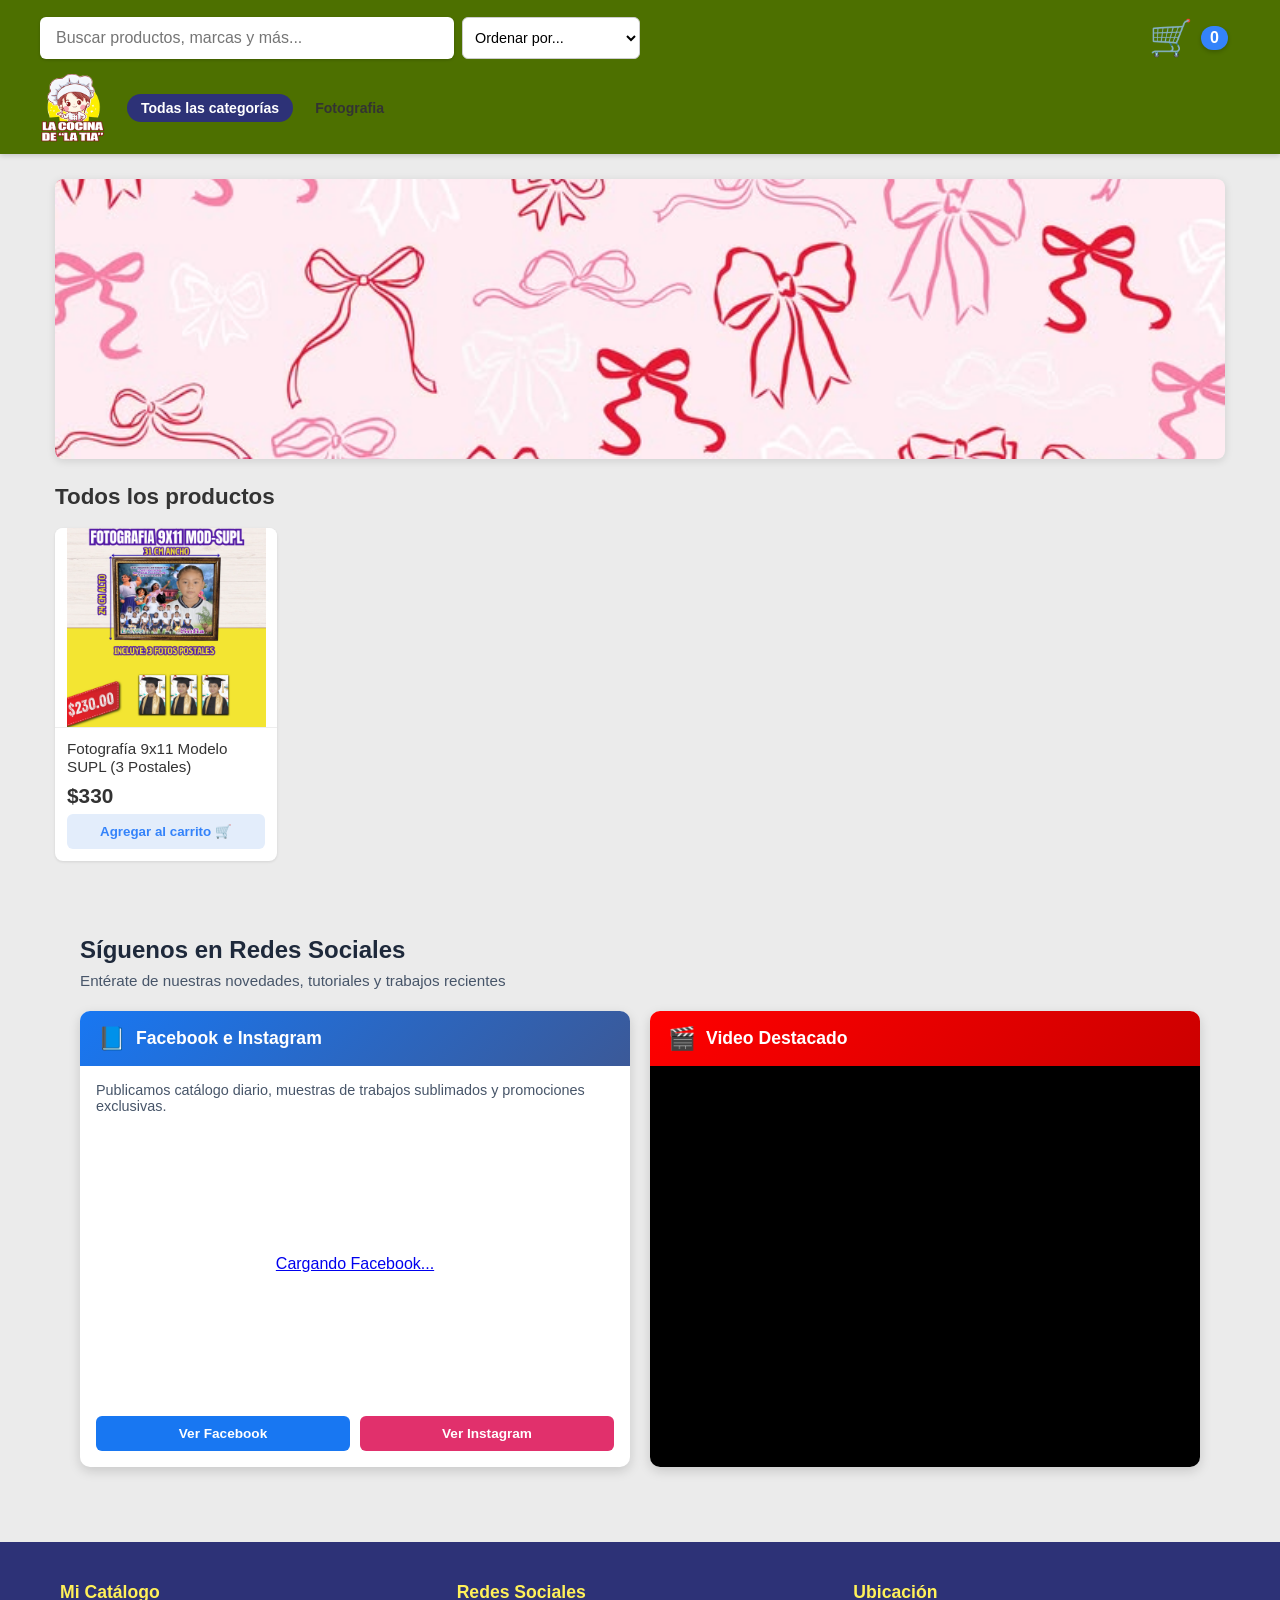
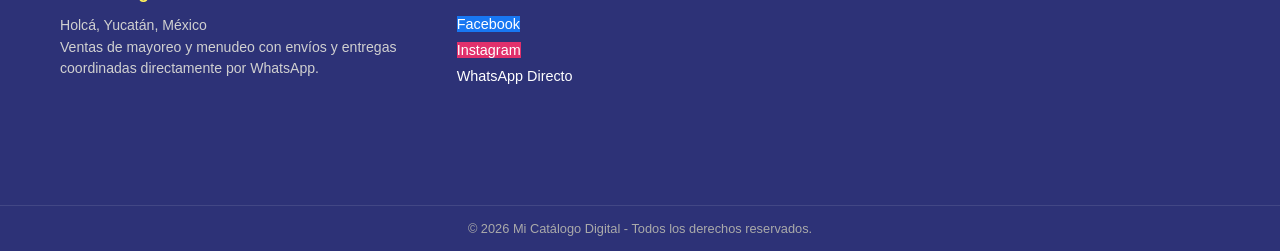
==== commit a67eddd0: "Add files via upload" ====
--- a/index.html
+++ b/index.html
@@ -28,8 +28,20 @@
   <header class="header">
     <div class="header-container">
 
-      <!-- Buscador en tiempo real -->
-      <input type="text" id="buscador" placeholder="Buscar productos, marcas y más...">
+      <!-- Contenedor del buscador y filtros -->
+      <div class="controles-busqueda" style="display: flex; gap: 8px; flex: 1; max-width: 600px;">
+        <!-- Buscador en tiempo real -->
+        <input type="text" id="buscador" placeholder="Buscar productos, marcas y más..." style="flex: 1;">
+
+        <!-- NUEVO: Selector de Ordenamiento por Precio -->
+        <select id="orden-precio"
+          style="padding: 8px; border-radius: 6px; border: 1px solid #ccc; font-size: 0.9rem; background: #fff; cursor: pointer;">
+          <option value="defecto">Ordenar por...</option>
+          <option value="menor-mayor">Menor a mayor precio</option>
+          <option value="mayor-menor">Mayor a menor precio</option>
+          <option value="ofertas">Solo ofertas 🏷️</option>
+        </select>
+      </div>
 
       <!-- Botón para abrir el carrito -->
       <div class="carrito-icon" title="Ver carrito">
@@ -40,7 +52,7 @@
     <!-- Menú Dinámico de Categorías con Logo al Lado Izquierdo -->
     <nav class="categories-nav">
       <div class="categories-wrapper">
-        
+
         <!-- LOGO UBICADO AL LADO IZQUIERDO DE LAS CATEGORÍAS -->
         <a href="index.html" class="logo-link" title="Ir al inicio">
           <div class="logo-wrapper">
@@ -85,7 +97,8 @@
     <!-- Sección Redes Sociales y Videos -->
     <section class="social-section">
       <h2 class="section-title social-title-dark">Síguenos en Redes Sociales</h2>
-      <p class="social-subtitle social-subtitle-dark">Entérate de nuestras novedades, tutoriales y trabajos recientes</p>
+      <p class="social-subtitle social-subtitle-dark">Entérate de nuestras novedades, tutoriales y trabajos recientes
+      </p>
 
       <div class="social-grid">
         <!-- Tarjeta Facebook / Feed en vivo -->
@@ -95,7 +108,8 @@
             <h3>Facebook e Instagram</h3>
           </div>
           <div class="social-card-body fb-card-body">
-            <p style="margin-bottom: 10px; font-size: 0.9rem; padding: 0 16px;">Publicamos catálogo diario, muestras de trabajos sublimados y promociones exclusivas.</p>
+            <p style="margin-bottom: 10px; font-size: 0.9rem; padding: 0 16px;">Publicamos catálogo diario, muestras de
+              trabajos sublimados y promociones exclusivas.</p>
 
             <!-- Muro / Plugin de Facebook -->
             <div class="fb-plugin-wrapper" id="fb-container">
@@ -153,35 +167,36 @@
 
   <!-- Pie de Página (Footer) -->
   <footer class="footer">
-  <div class="footer-container">
-    <div class="footer-col">
-      <h3>Mi Catálogo</h3>
-      <p id="direccion-tienda">Holcá, Yucatán, México</p>
-      <p>Ventas de mayoreo y menudeo con envíos y entregas coordinadas directamente por WhatsApp.</p>
-    </div>
-    
-    <div class="footer-col">
-      <h3>Redes Sociales</h3>
-      <ul class="footer-links">
-        <li><a href="https://facebook.com" target="_blank" class="btn-fb">Facebook</a></li>
-        <li><a href="https://instagram.com" target="_blank" class="btn-ig">Instagram</a></li>
-        <li><a href="https://wa.me/529990000000" target="_blank">WhatsApp Directo</a></li>
-      </ul>
-    </div>
-
-    <!-- NUEVA COLUMNA PARA MOSTRAR EL MAPA EN VIVO -->
-    <div class="footer-col" id="columna-mapa" style="display: none;">
-      <h3>Ubicación</h3>
-      <div style="width: 100%; height: 160px; border-radius: 8px; overflow: hidden; margin-top: 8px;">
-        <iframe id="mapa-iframe" src="" width="100%" height="100%" style="border:0;" allowfullscreen="" loading="lazy"></iframe>
-      </div>
-    </div>
-  </div>
-  
-  <div class="footer-bottom">
-    <p>&copy; 2026 Mi Catálogo Digital - Todos los derechos reservados.</p>
-  </div>
-</footer>
+    <div class="footer-container">
+      <div class="footer-col">
+        <h3>Mi Catálogo</h3>
+        <p id="direccion-tienda">Holcá, Yucatán, México</p>
+        <p>Ventas de mayoreo y menudeo con envíos y entregas coordinadas directamente por WhatsApp.</p>
+      </div>
+
+      <div class="footer-col">
+        <h3>Redes Sociales</h3>
+        <ul class="footer-links">
+          <li><a href="https://facebook.com" target="_blank" class="btn-fb">Facebook</a></li>
+          <li><a href="https://instagram.com" target="_blank" class="btn-ig">Instagram</a></li>
+          <li><a href="https://wa.me/529990000000" target="_blank">WhatsApp Directo</a></li>
+        </ul>
+      </div>
+
+      <!-- NUEVA COLUMNA PARA MOSTRAR EL MAPA EN VIVO -->
+      <div class="footer-col" id="columna-mapa" style="display: none;">
+        <h3>Ubicación</h3>
+        <div style="width: 100%; height: 160px; border-radius: 8px; overflow: hidden; margin-top: 8px;">
+          <iframe id="mapa-iframe" src="" width="100%" height="100%" style="border:0;" allowfullscreen=""
+            loading="lazy"></iframe>
+        </div>
+      </div>
+    </div>
+
+    <div class="footer-bottom">
+      <p>&copy; 2026 Mi Catálogo Digital - Todos los derechos reservados.</p>
+    </div>
+  </footer>
 
   <!-- Modal Lateral del Carrito -->
   <div id="cart-modal" class="cart-modal">
--- a/estilos.css
+++ b/estilos.css
@@ -27,13 +27,15 @@
    ========================================== */
 .header {
   background-color: var(--ml-yellow);
-  padding: 12px 12px 6px 12px; /* Reducimos padding lateral para dar más espacio en móvil */
-  box-shadow: 0 2px 5px rgba(0,0,0,0.15);
+  padding: 12px 12px 6px 12px;
+  /* Reducimos padding lateral para dar más espacio en móvil */
+  box-shadow: 0 2px 5px rgba(0, 0, 0, 0.15);
   position: sticky;
   top: 0;
   z-index: 900;
   width: 100%;
-  overflow: hidden; /* Evita desbordamientos indeseados fuera del encabezado */
+  overflow: hidden;
+  /* Evita desbordamientos indeseados fuera del encabezado */
 }
 
 .header-container {
@@ -53,7 +55,7 @@
   font-size: 1rem;
   border: none;
   border-radius: 6px;
-  box-shadow: 0 1px 3px rgba(0,0,0,0.2);
+  box-shadow: 0 1px 3px rgba(0, 0, 0, 0.2);
   outline: none;
 }
 
@@ -83,7 +85,7 @@
   border-radius: 12px;
   min-width: 24px;
   text-align: center;
-  box-shadow: 0 2px 4px rgba(0,0,0,0.2);
+  box-shadow: 0 2px 4px rgba(0, 0, 0, 0.2);
 }
 
 /* ==========================================
@@ -97,7 +99,8 @@
 
 .categories-wrapper {
   display: flex;
-  flex-wrap: wrap; /* Permite que los elementos bajen de renglón si no caben */
+  flex-wrap: wrap;
+  /* Permite que los elementos bajen de renglón si no caben */
   align-items: center;
   gap: 12px;
   padding-bottom: 6px;
@@ -132,7 +135,8 @@
 
 .categories-container {
   display: flex;
-  flex-wrap: wrap; /* Hace que los botones de las categorías bajen a la siguiente línea */
+  flex-wrap: wrap;
+  /* Hace que los botones de las categorías bajen a la siguiente línea */
   gap: 8px;
   align-items: center;
 }
@@ -146,7 +150,8 @@
   color: #333;
   border-radius: 15px;
   cursor: pointer;
-  white-space: nowrap; /* Mantiene el nombre de cada categoría limpio en un solo bloque */
+  white-space: nowrap;
+  /* Mantiene el nombre de cada categoría limpio en un solo bloque */
   transition: background 0.2s, color 0.2s;
 }
 
@@ -163,7 +168,8 @@
 @media (max-width: 768px) {
   .categories-wrapper {
     gap: 8px;
-    justify-content: center; /* Centra el logo y los botones en pantallas pequeñas */
+    justify-content: center;
+    /* Centra el logo y los botones en pantallas pequeñas */
   }
 
   .category-btn {
@@ -202,7 +208,7 @@
   margin: 0 auto 25px auto;
   border-radius: 8px;
   overflow: hidden;
-  box-shadow: 0 2px 8px rgba(0,0,0,0.12);
+  box-shadow: 0 2px 8px rgba(0, 0, 0, 0.12);
 }
 
 .banner-carousel-container {
@@ -251,7 +257,7 @@
   display: flex;
   align-items: center;
   justify-content: center;
-  box-shadow: 0 2px 5px rgba(0,0,0,0.2);
+  box-shadow: 0 2px 5px rgba(0, 0, 0, 0.2);
   transition: background 0.2s, transform 0.2s;
 }
 
@@ -260,8 +266,13 @@
   transform: translateY(-50%) scale(1.08);
 }
 
-.prev-banner { left: 15px; }
-.next-banner { right: 15px; }
+.prev-banner {
+  left: 15px;
+}
+
+.next-banner {
+  right: 15px;
+}
 
 .banner-dots {
   position: absolute;
@@ -300,7 +311,7 @@
   background: white;
   border-radius: 8px;
   overflow: hidden;
-  box-shadow: 0 1px 3px rgba(0,0,0,0.1);
+  box-shadow: 0 1px 3px rgba(0, 0, 0, 0.1);
   display: flex;
   flex-direction: column;
   transition: transform 0.2s ease, box-shadow 0.2s ease;
@@ -308,7 +319,7 @@
 
 .card:hover {
   transform: translateY(-3px);
-  box-shadow: 0 4px 12px rgba(0,0,0,0.15);
+  box-shadow: 0 4px 12px rgba(0, 0, 0, 0.15);
 }
 
 .card-img-wrapper {
@@ -423,14 +434,15 @@
   display: grid;
   grid-template-columns: repeat(auto-fit, minmax(320px, 1fr));
   gap: 20px;
-  align-items: stretch; /* Obliga a ambas tarjetas a medir exactamente lo mismo de alto */
+  align-items: stretch;
+  /* Obliga a ambas tarjetas a medir exactamente lo mismo de alto */
 }
 
 .social-card {
   background: white;
   border-radius: 10px;
   overflow: hidden;
-  box-shadow: 0 4px 12px rgba(0,0,0,0.15);
+  box-shadow: 0 4px 12px rgba(0, 0, 0, 0.15);
   display: flex;
   flex-direction: column;
   height: 100%;
@@ -445,10 +457,17 @@
   flex-shrink: 0;
 }
 
-.facebook-bg { background: linear-gradient(135deg, #1877f2, #3b5998); }
-.youtube-bg { background: linear-gradient(135deg, #ff0000, #cc0000); }
-
-.social-icon { font-size: 1.4rem; }
+.facebook-bg {
+  background: linear-gradient(135deg, #1877f2, #3b5998);
+}
+
+.youtube-bg {
+  background: linear-gradient(135deg, #ff0000, #cc0000);
+}
+
+.social-icon {
+  font-size: 1.4rem;
+}
 
 .social-card-body {
   padding: 16px;
@@ -465,7 +484,8 @@
 
 .fb-plugin-wrapper {
   width: 100%;
-  display: flex; /* Reactivamos flex para forzar el centrado */
+  display: flex;
+  /* Reactivamos flex para forzar el centrado */
   justify-content: center;
   align-items: center;
   background: transparent;
@@ -493,7 +513,8 @@
   position: relative;
   width: 100%;
   height: 100%;
-  min-height: 320px; /* Asegura un tamaño proporcional e igual a la tarjeta de Facebook */
+  min-height: 320px;
+  /* Asegura un tamaño proporcional e igual a la tarjeta de Facebook */
   flex: 1;
 }
 
@@ -509,7 +530,8 @@
 .social-buttons {
   display: flex;
   gap: 10px;
-  padding: 0 16px; /* Retornamos el padding solo a los botones para que no toquen los bordes */
+  padding: 0 16px;
+  /* Retornamos el padding solo a los botones para que no toquen los bordes */
 }
 
 .btn-social {
@@ -524,10 +546,17 @@
   transition: opacity 0.2s;
 }
 
-.btn-fb { background-color: #1877f2; }
-.btn-ig { background-color: #e1306c; }
-
-.btn-social:hover { opacity: 0.9; }
+.btn-fb {
+  background-color: #1877f2;
+}
+
+.btn-ig {
+  background-color: #e1306c;
+}
+
+.btn-social:hover {
+  opacity: 0.9;
+}
 
 /* ==========================================
    CARRUSEL INFERIOR VISTO RECIENTEMENTE
@@ -565,7 +594,7 @@
   background: white;
   border: 1px solid #ddd;
   border-radius: 50%;
-  box-shadow: 0 2px 6px rgba(0,0,0,0.15);
+  box-shadow: 0 2px 6px rgba(0, 0, 0, 0.15);
   font-size: 1.2rem;
   color: var(--ml-blue);
   cursor: pointer;
@@ -581,8 +610,13 @@
   transform: translateY(-50%) scale(1.05);
 }
 
-.prev-btn { left: -15px; }
-.next-btn { right: -15px; }
+.prev-btn {
+  left: -15px;
+}
+
+.next-btn {
+  right: -15px;
+}
 
 .card-visto {
   background: white;
@@ -590,7 +624,7 @@
   max-width: 190px;
   border-radius: 8px;
   padding: 12px;
-  box-shadow: 0 1px 3px rgba(0,0,0,0.1);
+  box-shadow: 0 1px 3px rgba(0, 0, 0, 0.1);
   display: flex;
   flex-direction: column;
   justify-content: space-between;
@@ -601,7 +635,7 @@
 
 .card-visto:hover {
   transform: translateY(-3px);
-  box-shadow: 0 4px 12px rgba(0,0,0,0.15);
+  box-shadow: 0 4px 12px rgba(0, 0, 0, 0.15);
 }
 
 .card-visto-img {
@@ -718,7 +752,7 @@
   left: 0;
   width: 100%;
   height: 100%;
-  background: rgba(0,0,0,0.5);
+  background: rgba(0, 0, 0, 0.5);
   z-index: 1000;
   justify-content: flex-end;
 }
@@ -734,7 +768,7 @@
   height: 100%;
   display: flex;
   flex-direction: column;
-  box-shadow: -2px 0 10px rgba(0,0,0,0.2);
+  box-shadow: -2px 0 10px rgba(0, 0, 0, 0.2);
 }
 
 .cart-header {
@@ -844,4 +878,22 @@
   text-align: center;
   color: #777;
   margin-top: 30px;
+}
+
+/* Corrección de visibilidad para títulos de las tarjetas de redes sociales */
+.social-card-header h3 {
+  color: #ffffff !important;
+  font-weight: 700 !important;
+  font-size: 1.1rem !important;
+  margin: 0 !important;
+}
+
+/* Títulos y subtítulos principales de la sección redes */
+.social-title-dark {
+  color: #1e293b !important;
+  font-weight: 700 !important;
+}
+
+.social-subtitle-dark {
+  color: #475569 !important;
 }
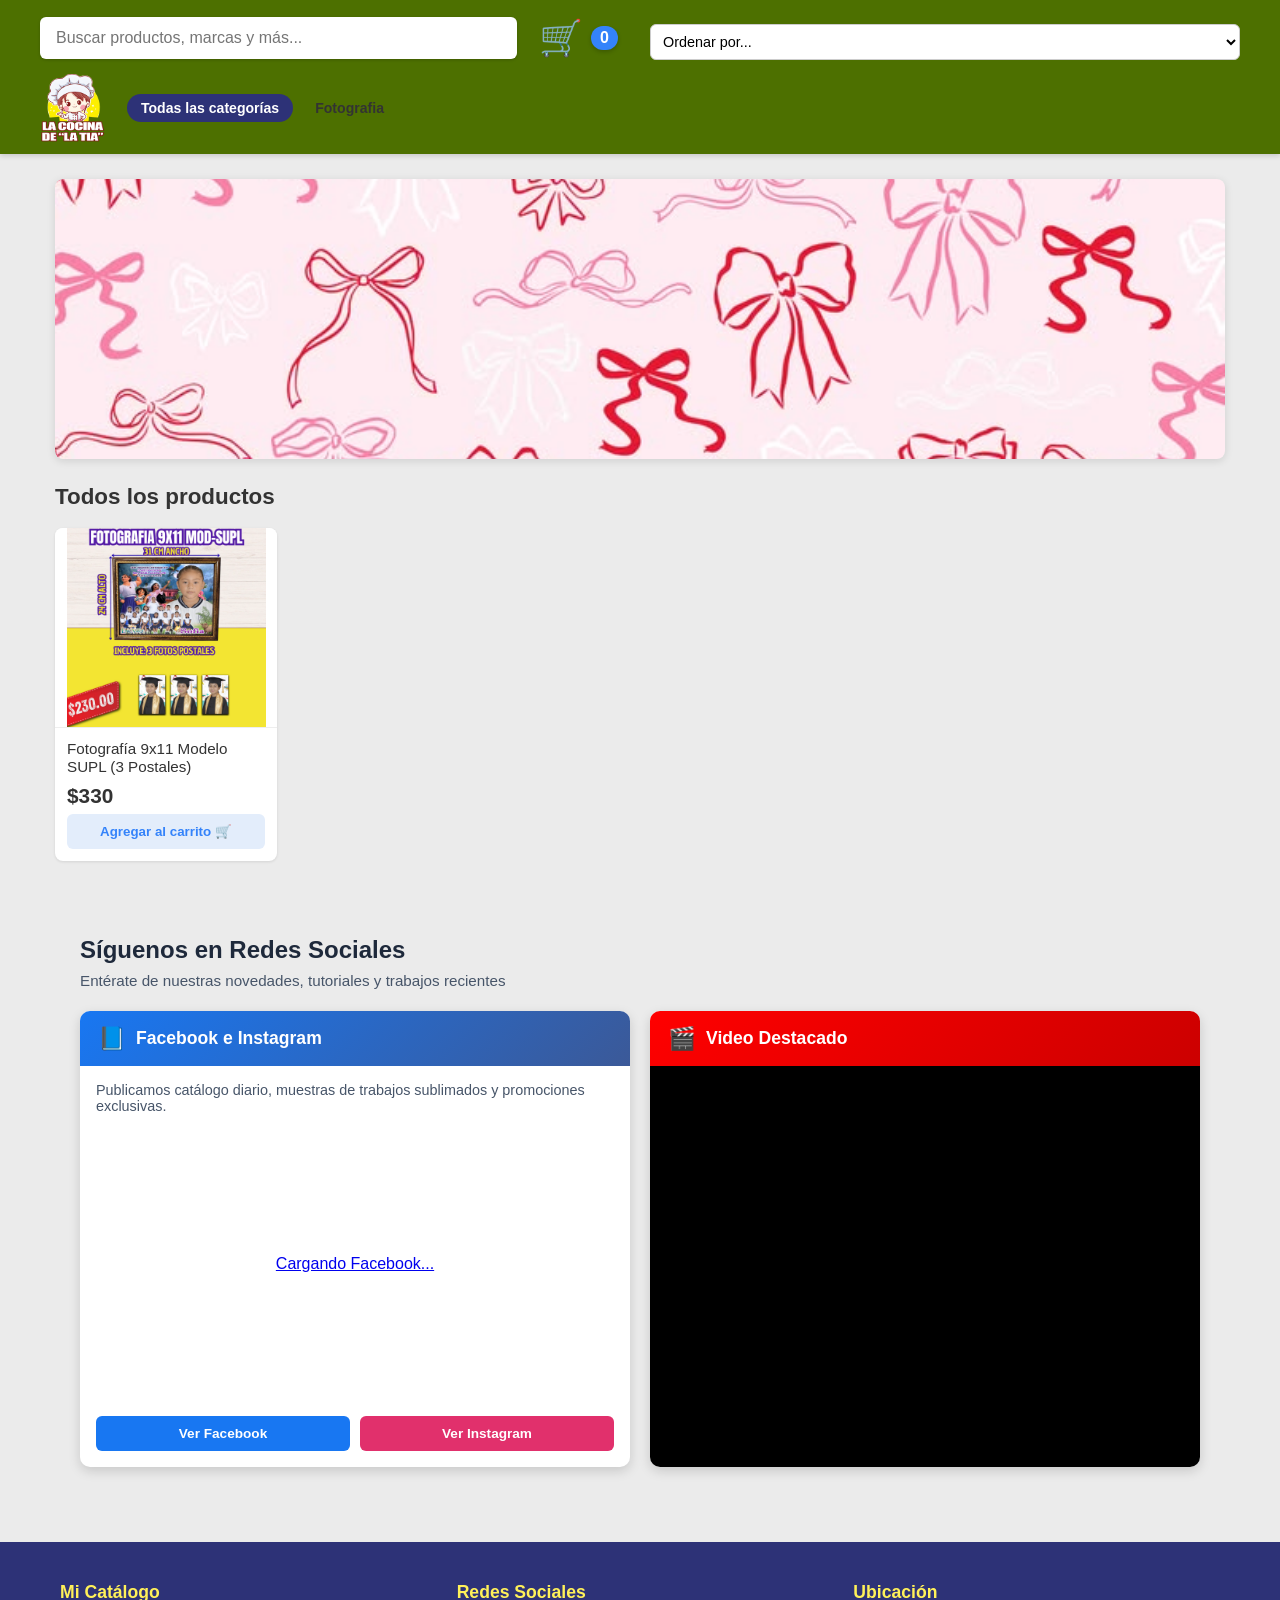
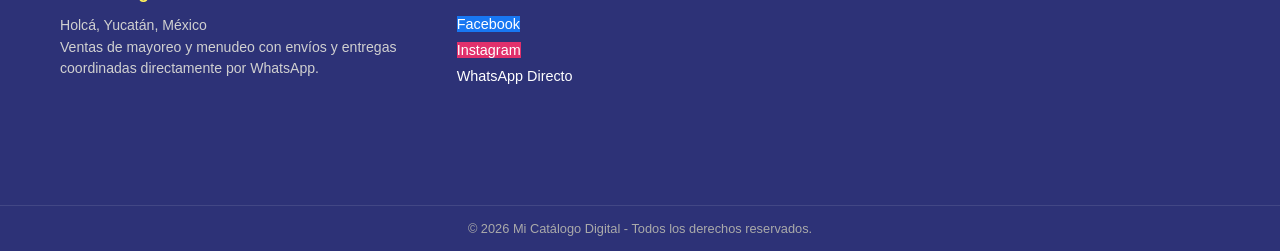
==== commit d2f13536: "Add files via upload" ====
--- a/index.html
+++ b/index.html
@@ -26,50 +26,52 @@
 
   <!-- Encabezado con Buscador y Carrito -->
   <header class="header">
-    <div class="header-container">
-
-      <!-- Contenedor del buscador y filtros -->
-      <div class="controles-busqueda" style="display: flex; gap: 8px; flex: 1; max-width: 600px;">
-        <!-- Buscador en tiempo real -->
-        <input type="text" id="buscador" placeholder="Buscar productos, marcas y más..." style="flex: 1;">
-
-        <!-- NUEVO: Selector de Ordenamiento por Precio -->
-        <select id="orden-precio"
-          style="padding: 8px; border-radius: 6px; border: 1px solid #ccc; font-size: 0.9rem; background: #fff; cursor: pointer;">
-          <option value="defecto">Ordenar por...</option>
-          <option value="menor-mayor">Menor a mayor precio</option>
-          <option value="mayor-menor">Mayor a menor precio</option>
-          <option value="ofertas">Solo ofertas 🏷️</option>
-        </select>
-      </div>
+  <div class="header-container">
+
+    <!-- Fila Superior: Buscador y Carrito -->
+    <div class="top-header-row" style="display: flex; align-items: center; justify-content: space-between; gap: 10px; width: 100%;">
+      <!-- Buscador en tiempo real -->
+      <input type="text" id="buscador" placeholder="Buscar productos, marcas y más..." style="flex: 1;">
 
       <!-- Botón para abrir el carrito -->
-      <div class="carrito-icon" title="Ver carrito">
+      <div class="carrito-icon" title="Ver carrito" style="flex-shrink: 0;">
         🛒 <span id="cart-count">0</span>
       </div>
     </div>
 
-    <!-- Menú Dinámico de Categorías con Logo al Lado Izquierdo -->
-    <nav class="categories-nav">
-      <div class="categories-wrapper">
-
-        <!-- LOGO UBICADO AL LADO IZQUIERDO DE LAS CATEGORÍAS -->
-        <a href="index.html" class="logo-link" title="Ir al inicio">
-          <div class="logo-wrapper">
-            <img src="img/logo.png" alt="Mi Catálogo" class="logo-img"
-              onerror="this.style.display='none'; this.nextElementSibling.style.display='block';">
-            <span class="logo-text-fallback">Mi Catálogo</span>
-          </div>
-        </a>
-
-        <!-- MENÚ DE CATEGORÍAS -->
-        <div class="categories-container" id="categories-menu">
-          <!-- Generado dinámicamente desde JS -->
-        </div>
-
-      </div>
-    </nav>
-  </header>
+    <!-- Fila Inferior: Ordenamiento y Filtros -->
+    <div class="filter-header-row" style="margin-top: 8px; width: 100%;">
+      <select id="orden-precio" style="width: 100%; padding: 8px; border-radius: 6px; border: 1px solid #ccc; font-size: 0.9rem; background: #fff; cursor: pointer;">
+        <option value="defecto">Ordenar por...</option>
+        <option value="menor-mayor">Menor a mayor precio</option>
+        <option value="mayor-menor">Mayor a menor precio</option>
+        <option value="ofertas">Solo ofertas 🏷️</option>
+      </select>
+    </div>
+
+  </div>
+
+  <!-- Menú Dinámico de Categorías con Logo al Lado Izquierdo -->
+  <nav class="categories-nav">
+    <div class="categories-wrapper">
+      
+      <!-- LOGO UBICADO AL LADO IZQUIERDO DE LAS CATEGORÍAS -->
+      <a href="index.html" class="logo-link" title="Ir al inicio">
+        <div class="logo-wrapper">
+          <img src="img/logo.png" alt="Mi Catálogo" class="logo-img"
+            onerror="this.style.display='none'; this.nextElementSibling.style.display='block';">
+          <span class="logo-text-fallback">Mi Catálogo</span>
+        </div>
+      </a>
+
+      <!-- MENÚ DE CATEGORÍAS -->
+      <div class="categories-container" id="categories-menu">
+        <!-- Generado dinámicamente desde JS -->
+      </div>
+
+    </div>
+  </nav>
+</header>
 
   <!-- Contenedor Principal -->
   <main class="main-container">
--- a/estilos.css
+++ b/estilos.css
@@ -896,4 +896,30 @@
 
 .social-subtitle-dark {
   color: #475569 !important;
+}
+
+/* Ajustes Responsivos para Celulares */
+@media (max-width: 768px) {
+  .header-container {
+    display: flex;
+    flex-direction: column;
+    padding: 8px 12px;
+  }
+
+  .top-header-row {
+    display: flex;
+    align-items: center;
+    justify-content: space-between;
+    width: 100%;
+    gap: 8px;
+  }
+
+  .filter-header-row {
+    width: 100%;
+    margin-top: 8px;
+  }
+
+  #orden-precio {
+    width: 100% !important;
+  }
 }
